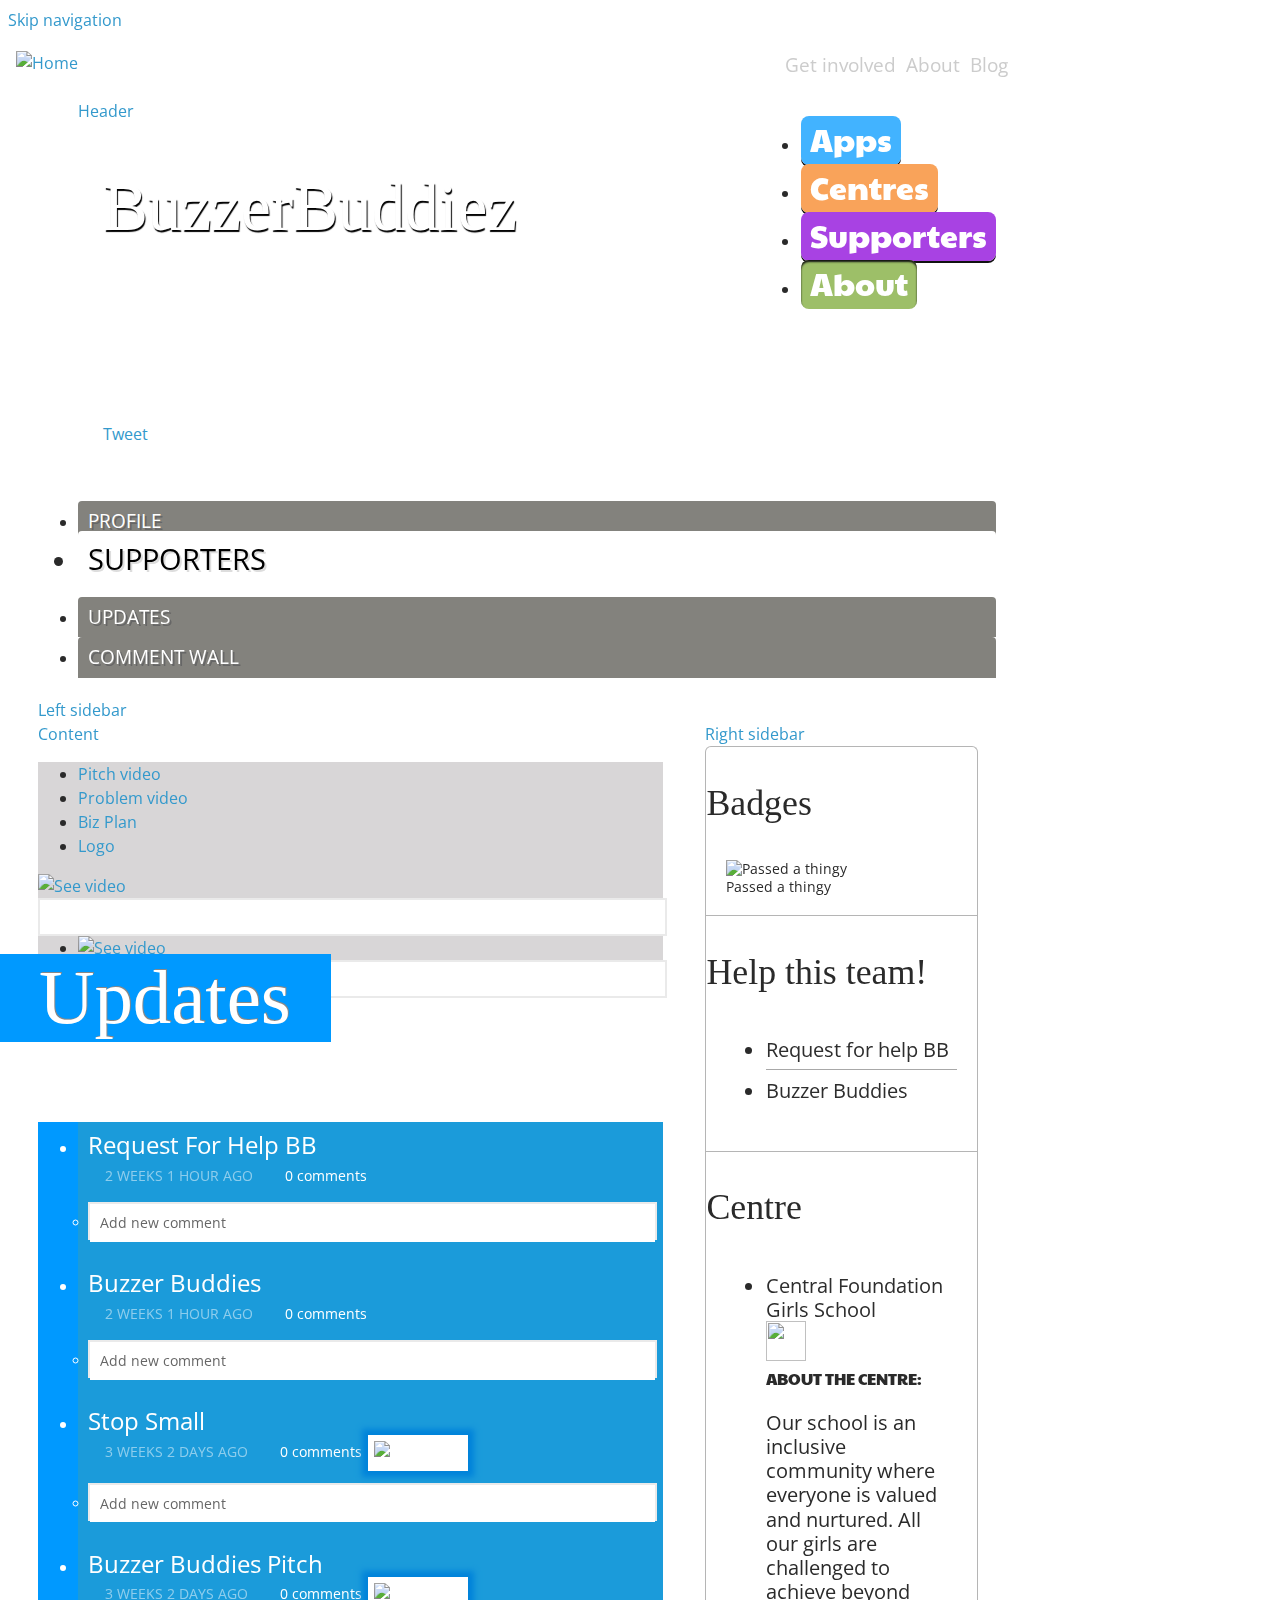
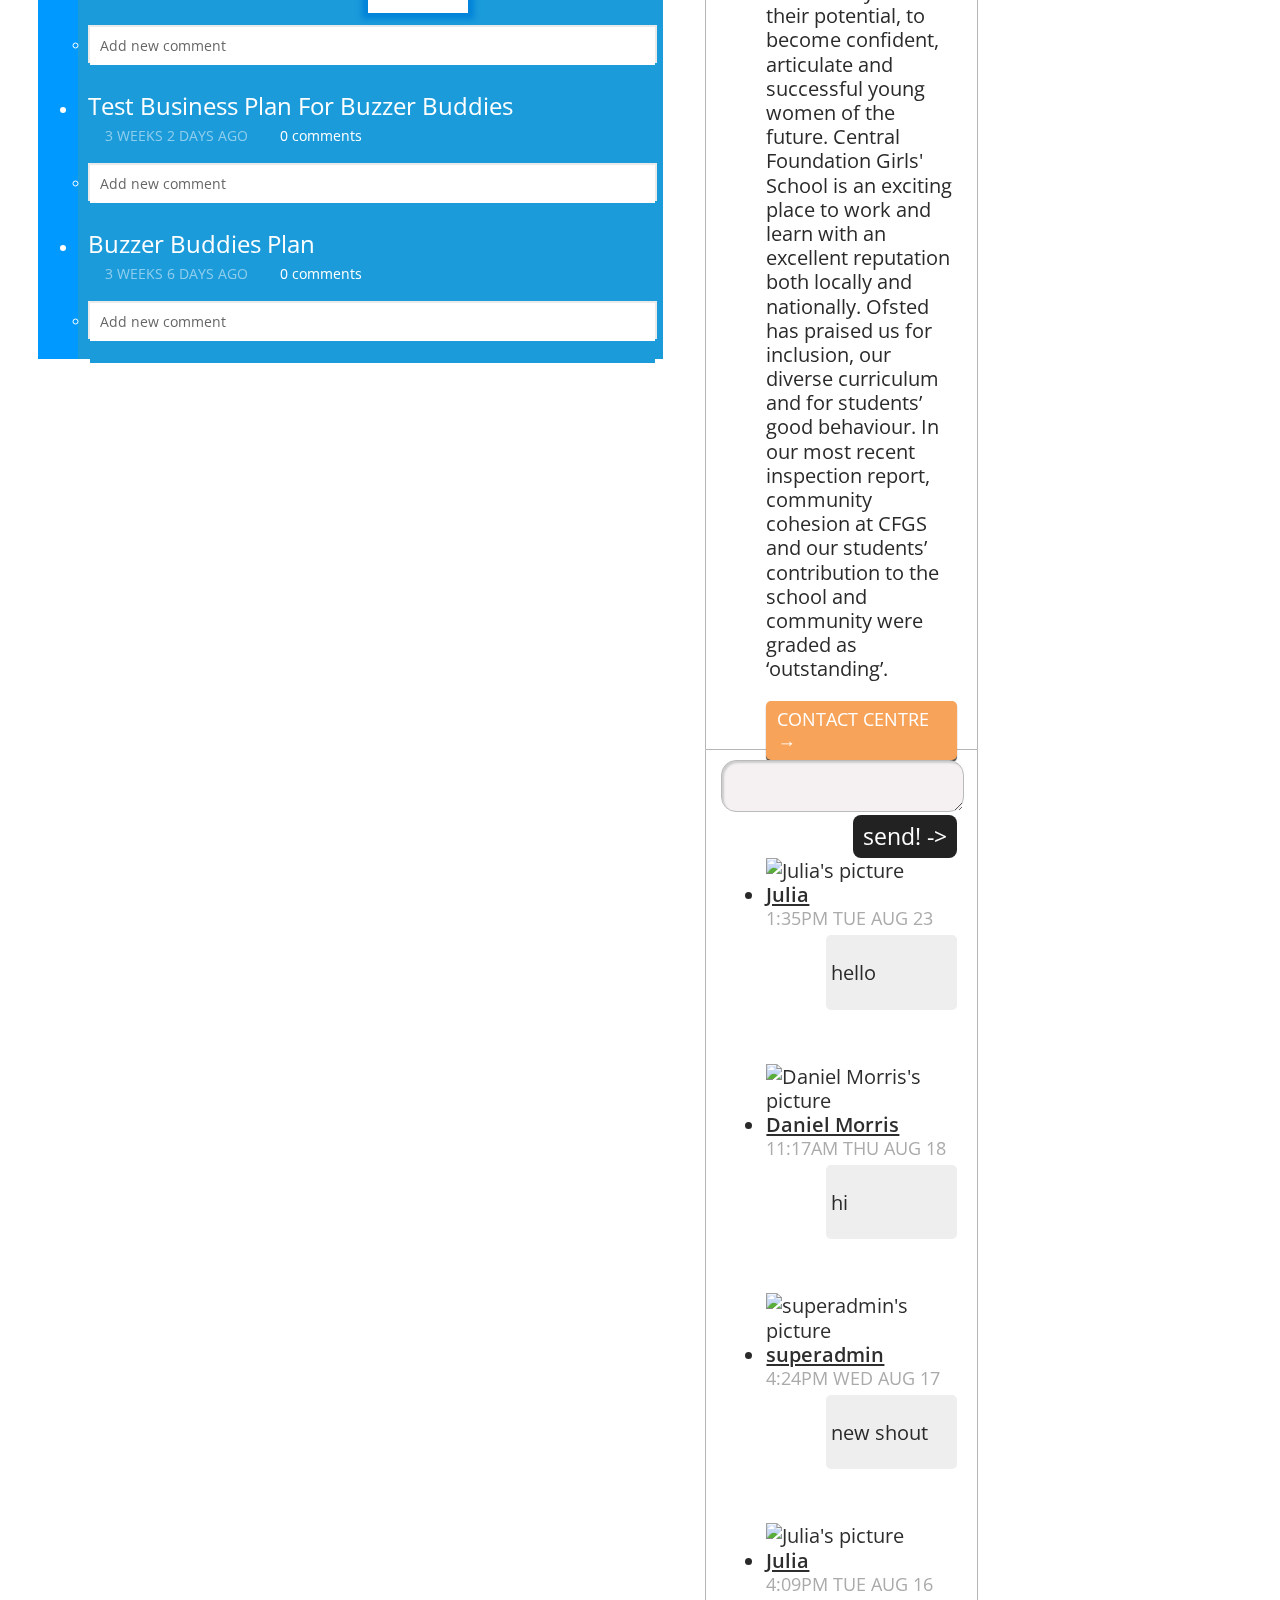
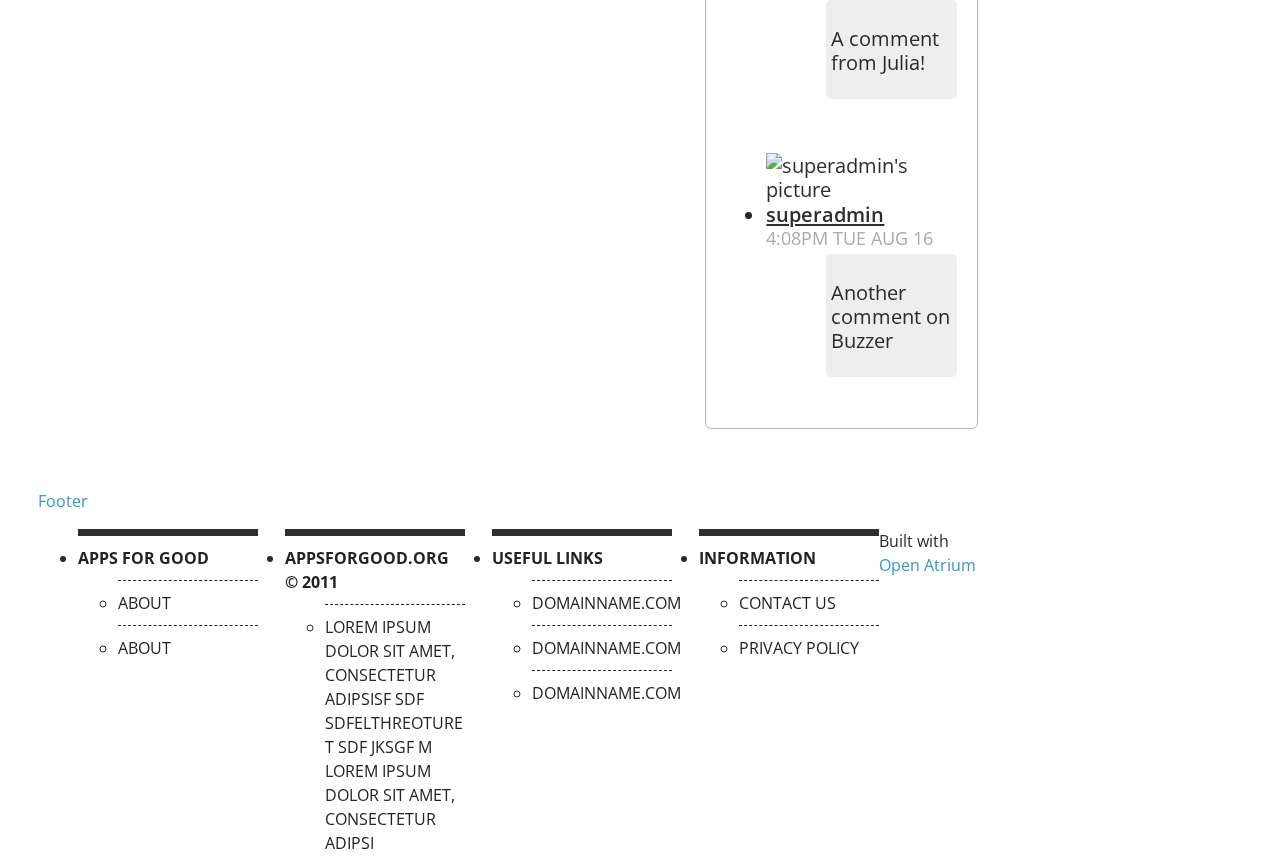
==== source-copy.html @ 229093fa "Put placeholder in social widgets for the current page's URL" ====
<!DOCTYPE html PUBLIC "-//W3C//DTD XHTML 1.0 Strict//EN" "http://www.w3.org/TR/xhtml1/DTD/xhtml1-strict.dtd"> 
<html xmlns="http://www.w3.org/1999/xhtml" xml:lang="en" lang="en" dir="ltr"> 
  <head> 
<meta http-equiv="Content-Type" content="text/html; charset=utf-8" /> 
    <meta http-equiv="Content-Type" content="text/html; charset=utf-8" /> 
<meta property="fb:app_id" content=""/> 
 
<link rel="shortcut icon" href="http://apps4good.neontribe.org/misc/favicon.ico" type="image/x-icon" /> 
    <link type="text/css" rel="stylesheet" media="all" href="http://apps4good.neontribe.org/profiles/openatrium/modules/contrib/codefilter/codefilter.css?5" /> 
<link type="text/css" rel="stylesheet" media="all" href="http://apps4good.neontribe.org/profiles/openatrium/modules/contrib/itweak_upload/itweak_upload.css?5" /> 
<link type="text/css" rel="stylesheet" media="all" href="http://apps4good.neontribe.org/profiles/openatrium/modules/contrib/cck/theme/content-module.css?5" /> 
<link type="text/css" rel="stylesheet" media="all" href="http://apps4good.neontribe.org/profiles/openatrium/modules/contrib/ctools/css/ctools.css?5" /> 
<link type="text/css" rel="stylesheet" media="all" href="http://apps4good.neontribe.org/profiles/openatrium/modules/contrib/date/date.css?5" /> 
<link type="text/css" rel="stylesheet" media="all" href="http://apps4good.neontribe.org/profiles/openatrium/modules/contrib/date/date_popup/themes/datepicker.css?5" /> 
<link type="text/css" rel="stylesheet" media="all" href="http://apps4good.neontribe.org/profiles/openatrium/modules/contrib/date/date_popup/themes/jquery.timeentry.css?5" /> 
<link type="text/css" rel="stylesheet" media="all" href="http://apps4good.neontribe.org/profiles/openatrium/modules/contrib/og/theme/og.css?5" /> 
<link type="text/css" rel="stylesheet" media="all" href="http://apps4good.neontribe.org/sites/all/modules/filefield/filefield.css?5" /> 
<link type="text/css" rel="stylesheet" media="all" href="http://apps4good.neontribe.org/profiles/openatrium/modules/contrib/views/css/views.css?5" /> 
<link type="text/css" rel="stylesheet" media="all" href="http://apps4good.neontribe.org/profiles/openatrium/modules/contrib/boxes/boxes.css?5" /> 
<link type="text/css" rel="stylesheet" media="all" href="http://apps4good.neontribe.org/profiles/openatrium/modules/contrib/context/plugins/context_reaction_block.css?5" /> 
<link type="text/css" rel="stylesheet" media="all" href="http://apps4good.neontribe.org/sites/all/modules/taxonomy_super_select/taxonomy_super_select.css?5" /> 
<link type="text/css" rel="stylesheet" media="all" href="http://apps4good.neontribe.org/sites/all/modules/quicktabs/css/quicktabs.css?5" /> 
<link type="text/css" rel="stylesheet" media="all" href="http://apps4good.neontribe.org/sites/all/modules/quicktabs/tabstyles/navlist-afg/navlist-afg.css?5" /> 
<link type="text/css" rel="stylesheet" media="all" href="http://apps4good.neontribe.org/sites/all/modules/emfield/contrib/emvideo/emvideo.thumbnail-replacement.css?5" /> 
<link type="text/css" rel="stylesheet" media="all" href="http://apps4good.neontribe.org/profiles/openatrium/modules/contrib/spaces/spaces.css?5" /> 
<link type="text/css" rel="stylesheet" media="screen" href="http://apps4good.neontribe.org/sites/all/themes/tao/reset.css?5" /> 
<link type="text/css" rel="stylesheet" media="screen" href="http://apps4good.neontribe.org/sites/all/themes/tao/drupal.css?5" /> 
<link type="text/css" rel="stylesheet" media="screen" href="http://apps4good.neontribe.org/sites/all/themes/tao/base.css?5" /> 
<link type="text/css" rel="stylesheet" media="screen" href="http://apps4good.neontribe.org/sites/all/themes/rubik/core.css?5" /> 
<link type="text/css" rel="stylesheet" media="screen" href="http://apps4good.neontribe.org/sites/all/themes/rubik/icons.css?5" /> 
<link type="text/css" rel="stylesheet" media="screen" href="css/style.css" /> 
<link type="text/css" rel="stylesheet" media="print" href="http://apps4good.neontribe.org/sites/all/themes/tao/reset.css?5" /> 
<link type="text/css" rel="stylesheet" media="print" href="http://apps4good.neontribe.org/sites/all/themes/tao/base.css?5" /> 
<link type="text/css" rel="stylesheet" media="print" href="http://apps4good.neontribe.org/sites/all/themes/tao/print.css?5" /> 
<style type='text/css'> 
.block .block-title,
#page-title ul.links li.active a,
#page-title ul.links li a.active {
  background-color:#aa44a1;
  }
 
.pager li.pager-current,
#tabs .page-tabs li.active a,
#tabs .page-tabs li a.active {
  background-color:#aa44a1;
  }
 
input.form-submit:hover {
  border-color:#883680;
  border-bottom-color:#652860;
  background-color:#aa44a1;
  }
</style> 
    <script type="text/javascript" src="http://apps4good.neontribe.org/misc/jquery.js?5"></script> 
<script type="text/javascript" src="http://apps4good.neontribe.org/misc/drupal.js?5"></script> 
<script type="text/javascript" src="http://apps4good.neontribe.org/misc/progress.js?5"></script> 
<script type="text/javascript" src="http://apps4good.neontribe.org/profiles/openatrium/modules/contrib/og/og.js?5"></script> 
<script type="text/javascript" src="http://apps4good.neontribe.org/profiles/openatrium/modules/contrib/ctools/js/ajax-responder.js?5"></script> 
<script type="text/javascript" src="http://apps4good.neontribe.org/profiles/openatrium/modules/contrib/boxes/boxes.js?5"></script> 
<script type="text/javascript" src="http://apps4good.neontribe.org/misc/jquery.form.js?5"></script> 
<script type="text/javascript" src="http://apps4good.neontribe.org/profiles/openatrium/modules/contrib/jquery_ui/jquery.ui/ui/minified/ui.core.min.js?5"></script> 
<script type="text/javascript" src="http://apps4good.neontribe.org/profiles/openatrium/modules/contrib/jquery_ui/jquery.ui/ui/minified/ui.draggable.min.js?5"></script> 
<script type="text/javascript" src="http://apps4good.neontribe.org/profiles/openatrium/modules/contrib/jquery_ui/jquery.ui/ui/minified/ui.droppable.min.js?5"></script> 
<script type="text/javascript" src="http://apps4good.neontribe.org/profiles/openatrium/modules/contrib/jquery_ui/jquery.ui/ui/minified/ui.sortable.min.js?5"></script> 
<script type="text/javascript" src="http://apps4good.neontribe.org/profiles/openatrium/modules/contrib/context/plugins/context_reaction_block.js?5"></script> 
<script type="text/javascript" src="http://apps4good.neontribe.org/profiles/openatrium/modules/contrib/views/js/base.js?5"></script> 
<script type="text/javascript" src="http://apps4good.neontribe.org/profiles/openatrium/modules/contrib/views/js/ajax_view.js?5"></script> 
<script type="text/javascript" src="http://apps4good.neontribe.org/profiles/openatrium/modules/contrib/admin/includes/jquery.cookie.js?5"></script> 
<script type="text/javascript" src="http://apps4good.neontribe.org/profiles/openatrium/modules/atrium_features/atrium_shoutbox/atrium_shoutbox.js?5"></script> 
<script type="text/javascript" src="http://apps4good.neontribe.org/misc/ahah.js?5"></script> 
<script type="text/javascript" src="http://apps4good.neontribe.org/sites/all/modules/quicktabs/js/quicktabs.js?5"></script> 
<script type="text/javascript" src="http://apps4good.neontribe.org/sites/all/modules/emfield/contrib/emvideo/emvideo.thumbnail-replacement.js?5"></script> 
<script type="text/javascript" src="http://apps4good.neontribe.org/profiles/openatrium/modules/contrib/context/context_ui/json2.js?5"></script> 
<script type="text/javascript" src="http://apps4good.neontribe.org/profiles/openatrium/modules/contrib/context/context_ui/jquery.pageEditor.js?5"></script> 
<script type="text/javascript" src="http://apps4good.neontribe.org/profiles/openatrium/modules/contrib/spaces/spaces.js?5"></script> 
<script type="text/javascript" src="http://apps4good.neontribe.org/sites/all/themes/tao/js/tao.js?5"></script> 
<script type="text/javascript" src="http://apps4good.neontribe.org/sites/all/themes/rubik/js/rubik.js?5"></script> 
<script type="text/javascript" src="http://apps4good.neontribe.org/sites/all/themes/rubik/afg/afg.js?5"></script> 
<script type="text/javascript"> 
<!--//--><![CDATA[//><!--
jQuery.extend(Drupal.settings, { "basePath": "/", "getQ": "dashboard", "views": { "ajax_path": [ "/buzzerbuddiez/views/ajax", "/buzzerbuddiez/views/ajax", "/buzzerbuddiez/views/ajax", "/buzzerbuddiez/views/ajax", "/buzzerbuddiez/views/ajax", "/buzzerbuddiez/views/ajax" ], "ajaxViews": [ { "view_name": "updates", "view_display_id": "block_5", "view_args": "", "view_path": "dashboard", "view_base_path": null, "view_dom_id": 2, "pager_element": 0 }, { "view_name": "groups_listing_app_team", "view_display_id": "block_3", "view_args": "45", "view_path": "dashboard", "view_base_path": "apps/my", "view_dom_id": 3, "pager_element": 0 }, { "view_name": "shoutbox_shouts", "view_display_id": "default", "view_args": "", "view_path": "dashboard", "view_base_path": "shoutbox/og", "view_dom_id": 5, "pager_element": 0 }, { "view_name": "shoutbox_shouts", "view_display_id": "default", "view_args": "", "view_path": "dashboard", "view_base_path": "shoutbox/og", "view_dom_id": 6, "pager_element": 0 }, { "view_name": "updates", "view_display_id": "block_4", "view_args": "", "view_path": "dashboard", "view_base_path": null, "view_dom_id": 11, "pager_element": 0 }, { "view_name": "groups_listing", "view_display_id": "default", "view_args": "", "view_path": "dashboard", "view_base_path": "og/my", "view_dom_id": 12, "pager_element": 0 } ] }, "atrium_shoutbox": { "timestamp": 1314803409 }, "ahah": { "edit-shoutbox-submit": { "url": "/buzzerbuddiez/shoutbox/js/shout", "event": "mousedown", "keypress": true, "wrapper": "atrium-shoutbox-wrapper-78", "selector": "#edit-shoutbox-submit", "effect": "none", "method": "replace", "progress": { "type": "throbber" }, "button": { "op": "Send! -\x3e" } }, "edit-shoutbox-submit-1": { "url": "/buzzerbuddiez/shoutbox/js/shout", "event": "mousedown", "keypress": true, "wrapper": "atrium-shoutbox-wrapper-78", "selector": "#edit-shoutbox-submit-1", "effect": "none", "method": "replace", "progress": { "type": "throbber" }, "button": { "op": "Send! -\x3e" } } }, "quicktabs": { "qt_app_media": { "tabs": [ 0, 0, 0, 0 ] } }, "emvideo": { "thumbnail_overlay": 0 }, "og": { "group_context": { "nid": "45", "title": "BuzzerBuddiez New", "type": "group_app_team" } } });
//--><!]]>
</script> 
    <title>BuzzerBuddiez | Apps for Good</title> 
  </head> 
  <body  class="front logged-in page-dashboard two-sidebars designkit og-context og-context-45 tao rubik admin-static"> 
  
    
  <a id='skipnav' href='#content'>Skip navigation</a>  
  <div id='top'> 
    <div class='limiter clear-block'> 
    
      <!--<a href="http://apps4good.neontribe.org/buzzerbuddiez/dashboard#help-text" id="help-toggler" class="toggler active">Help</a>--> 
    
      <div id='header' class='dropdown-blocks toggle-blocks clear-block'> 
      
		<div id="logo">
			<a href="http://apps4good.neontribe.org/" title="Apps for Good Homepage">
				<img src="http://apps4good.neontribe.org/sites/all/themes/rubik/afg/images/afg/logo.png" alt="Home" />
			</a>
		</div>
      
        <div id='header-sec-links'>
			<ul class="">
				<li class="first"><a href="/get-involved">Get involved</a></li>
				<li><a href="/about">About</a></li>
				<li><a href="/blog">Blog</a></li>
			</ul>
		</div>

        <div id='header-links'> 
			
            <ul class="links"><li class="menu-511 first"><a href="http://apps4good.neontribe.org/apps" title="Application directory" class=" header-menu-apps">Apps</a></li> 
<li class="menu-512"><a href="http://apps4good.neontribe.org/centres" title="Centres Directory" class=" header-menu-centres">Centres</a></li> 
<li class="menu-513"><a href="http://apps4good.neontribe.org/members" title="Member Directory" class=" header-menu-supporters">Supporters</a></li> 
<li class="menu-514 active-trail last active"><a href="http://apps4good.neontribe.org/buzzerbuddiez/" title="About Apps for Good" class=" header-menu-about active">About</a></li> 
</ul>          </div> 
          
            <a class='context-block-region' id='context-block-region-header'>Header</a> 
      
 
<div  id="block-atrium-account" class="block block-atrium" style="display: none"> 
  
  
      <div class='block-content clear-block '> 
      <div class='panes clear-block'><div class='pane-left'><h3>My account</h3><ul class="links"><li class="0 first"><a href="http://apps4good.neontribe.org/buzzerbuddiez/user/7">Profile</a></li> 
<li class="1"><a href="http://apps4good.neontribe.org/buzzerbuddiez/user/7/dashboard">My dashboard</a></li> 
<li class="2"><a href="http://apps4good.neontribe.org/buzzerbuddiez/user/7/edit">Account settings</a></li> 
<li class="3 last"><a href="http://apps4good.neontribe.org/buzzerbuddiez/logout">Log out</a></li> 
</ul></div><div class='pane-right'><h3>My groups</h3><div class="view view-groups-listing view-id-groups_listing view-display-id-default view-dom-id-12"> 
    
  
  
      <div class="view-content"> 
      <div class="item-list"> 
    <ul> 
          <li class="views-row views-row-1 views-row-odd views-row-first">  
  <div class="views-field-title"> 
                <span class="field-content"><a href="http://apps4good.neontribe.org/buzzerbuddiez/">BuzzerBuddiez</a></span> 

  </div> 
</li> 
          <li class="views-row views-row-2 views-row-even">  
  <div class="views-field-title"> 
                <span class="field-content"><a href="http://apps4good.neontribe.org/cfgs/">Central Foundation Girls School</a></span> 
  </div> 
</li> 
          <li class="views-row views-row-3 views-row-odd">  
  <div class="views-field-title"> 
                <span class="field-content"><a href="http://apps4good.neontribe.org/cool-beans/">Cool Beans</a></span> 
  </div> 
</li> 
          <li class="views-row views-row-4 views-row-even">  
  <div class="views-field-title"> 
                <span class="field-content"><a href="http://apps4good.neontribe.org/first-school/">First School</a></span> 
  </div> 
</li> 
          <li class="views-row views-row-5 views-row-odd">  
  <div class="views-field-title"> 
                <span class="field-content"><a href="http://apps4good.neontribe.org/make-orange-app/">make orange app</a></span> 
  </div> 
</li> 
          <li class="views-row views-row-6 views-row-even">  
  <div class="views-field-title"> 
                <span class="field-content"><a href="http://apps4good.neontribe.org/popstar-app/">Popstar App</a></span> 
  </div> 
</li> 
          <li class="views-row views-row-7 views-row-odd views-row-last">  
  <div class="views-field-title"> 
                <span class="field-content"><a href="http://apps4good.neontribe.org/transit/">Transit</a></span> 
  </div> 
</li> 
      </ul> 
</div>    </div> 
  
  
  
  
  
  
</div> </div></div><a id='context-block-atrium-account' class='context-block editable edit-global'></a>    </div> 
  
  </div> 
 
 
      <div id='atrium-user_links' class='block context-block-hidden'><a id='context-block-atrium-user_links' class='context-block editable edit-join_group'></a></div> 
      <div id='atrium-user_links' class='block context-block-hidden'><a id='context-block-atrium-user_links' class='context-block editable edit-global'></a></div> 
            
          <!--
          <div id='branding'><div class='limiter clear-block'>
			          </div>
          --> 
          
      </div>   
      <div id='page-title' class='limiter clear-block'> 
      
        <!--<a href="http://apps4good.neontribe.org/buzzerbuddiez/dashboard#help-text" id="help-toggler" class="toggler active">Help</a>--> 
        <h1 class='page-title '> 
          BuzzerBuddiez</h1> 

        <span class='header-description'> 
          Brooklyn squid VHS etsy terry richardson. Bicycle rights art party lo-fi seitan aesthetic fixie. Wes anderson mlkshk photo booth trust fund viral artisan, stumptown homo messenger bag art party.
		</span> 
		<div id="prof-soc-widgets">
			<div id="prof-soc-tw">
				<a href="http://twitter.com/share" class="twitter-share-button" data-count="horizontal" data-url="THISURL" data-via="AppsForGoodCDI">Tweet</a><script type="text/javascript" src="http://platform.twitter.com/widgets.js"></script>
			</div>
			<div id="prof-soc-li">
				<script src="http://platform.linkedin.com/in.js" type="text/javascript"></script>
				<script type="IN/Share" data-url="THISURL" data-counter="right"></script>
			</div>
			<div id="prof-soc-fb">
				<iframe src="http://www.facebook.com/plugins/like.php?app_id=257982384223968&amp;href=THISURL&amp;send=false&amp;layout=standard&amp;width=360&amp;show_faces=false&amp;action=like&amp;colorscheme=dark&amp;font=lucida+grande&amp;height=25" scrolling="no" frameborder="0" style="border:none; overflow:hidden; width:360px; height:25px;" allowTransparency="true"></iframe></div>
		</div>
        
      </div> 
	  
<!-- <div id='space-tools' style="display: none">
	<div class='dropdown-blocks toggle-blocks clear-block'>
		<a class='context-block-region' id='context-block-region-space_tools' name="context-block-region-space_tools">Space tools</a>
		<div id="block-atrium-create" class="block block-atrium">
			<div class='block-title'>
				<h2>
					Cre...
				</h2>
			</div>
			<div class='block-content clear-block'>
				<ul class="links">
					<li class="atrium_blog-blog first last">
						<a href="http://apps4good.neontribe.org/buzzerbuddiez/node/add/blog">Blog entry</a>
					</li>
				</ul><a id='context-block-atrium-create' class='context-block editable edit-global' name="context-block-atrium-create"></a>
			</div>
		</div>
		<div id="block-atrium-admin_links" class="block block-atrium">
			<div class='block-title'>
				<h2>
					Set...
				</h2>
			</div>
			<div class='block-content clear-block'>
				<ul class="links">
					<li class="settings first">
						<a href="http://apps4good.neontribe.org/buzzerbuddiez/node/45/edit">Application Team settings</a>
					</li>
					<li class="features">
						<a href="http://apps4good.neontribe.org/buzzerbuddiez/node/45/features">Customize features</a>
					</li>
					<li class="reorder last active">
						<a href="http://apps4good.neontribe.org/buzzerbuddiez/dashboard#block-spaces-menu_editor" class="palette-toggle active">Reorder menu</a>
					</li>
				</ul><a id='context-block-atrium-admin_links' class='context-block editable edit-global' name="context-block-atrium-admin_links"></a>
			</div>
		</div>
		<div id="block-atrium-search" class="block block-atrium">
			<div class='block-title'>
				<h2>
					Sea...
				</h2>
			</div>
			<div class='block-content clear-block'>
				<form action="/buzzerbuddiez/dashboard" accept-charset="UTF-8" method="post" id="atrium-search-form" name="atrium-search-form">
					<div>
						<div class="form-item form-item-labeled" id="edit-search-wrapper">
							<label for="edit-search">Search BuzzerBuddiez New: <span class='form-required' title='This field is required.'>*</span></label> <input type="text" maxlength="128" name="search" id="edit-search" value="" class="form-text required fluid">
						</div><input type="submit" name="op" id="edit-submit" value="Search" class="form-submit"> <input type="hidden" name="form_build_id" id="form-50a43a5910a1a73e8c9827e57dc1fe37" value="form-50a43a5910a1a73e8c9827e57dc1fe37"> <input type="hidden" name="form_token" id="edit-atrium-search-form-form-token" value="f674052396277d86aa2720e374a59380"> <input type="hidden" name="form_id" id="edit-atrium-search-form" value="atrium_search_form">
					</div>
				</form><a id='context-block-atrium-search' class='context-block editable edit-global' name="context-block-atrium-search"></a>
			</div>
		</div>
		<div class='dropdown-blocks toggle-blocks clear-block'>
			<a class='context-block-region' id='context-block-region-page_tools' name="context-block-region-page_tools">Page tools</a>
			<div id='xref-create' class='block context-block-hidden'>
				<a id='context-block-xref-create' class='context-block editable edit-global' name="context-block-xref-create"></a>
			</div>
		</div>
	</div>
</div> -->

<div id='primary-links'>
	<ul class="links">
		<li class="menu-267 active-trail first ">
			<a href="http://apps4good.neontribe.org/buzzerbuddiez/profile" title="App team profile overview">Profile</a>
		</li>
		<li class="menu-27 active 7">
			<a href="http://apps4good.neontribe.org/buzzerbuddiez/supporters" title="See who already supports the app team">Supporters</a>
		</li>
		<li class="menu-432">
			<a href="http://apps4good.neontribe.org/buzzerbuddiez/updates" title="Updates from the app team">Updates</a>
		</li>
		<li class="menu-272 last">
			<a href="http://apps4good.neontribe.org/buzzerbuddiez/comments" title="Leave a comment for the app team">Comment wall</a>
		</li>
	</ul>
</div>

 
<div id='page' class='clear-block limiter page-content'> 
  
  <div id='content'> 
  
    	
	      <div id='left' class='clear-block'>  <a class='context-block-region' id='context-block-region-left'>Left sidebar</a> 
  </div> 
        
    <div id='content-left'> 
      
 
 
      
      
      
      
      
        <a class='context-block-region' id='context-block-region-content'>Content</a> 
      
 
<div  id="block-quicktabs-app_media" class="block block-quicktabs"> 
  
  
      <div class='block-content clear-block '> 
      <div id="quicktabs-app_media" class="quicktabs_wrapper quicktabs-style-navlist-afg"><ul class="quicktabs_tabs quicktabs-style-navlist-afg"><li class="qtab-0 active first"><a href="http://apps4good.neontribe.org/buzzerbuddiez/dashboard?quicktabs_app_media=0#quicktabs-app_media" id="quicktabs-tab-app_media-0" class="qt_tab active">Pitch video</a></li><li class="qtab-1"><a href="http://apps4good.neontribe.org/buzzerbuddiez/dashboard?quicktabs_app_media=1#quicktabs-app_media" id="quicktabs-tab-app_media-1" class="qt_tab active">Problem video</a></li><li class="qtab-2"><a href="http://apps4good.neontribe.org/buzzerbuddiez/dashboard?quicktabs_app_media=2#quicktabs-app_media" id="quicktabs-tab-app_media-2" class="qt_tab active">Biz Plan</a></li><li class="qtab-3 last"><a href="http://apps4good.neontribe.org/buzzerbuddiez/dashboard?quicktabs_app_media=3#quicktabs-app_media" id="quicktabs-tab-app_media-3" class="qt_tab active">Logo</a></li></ul><div id="quicktabs_container_app_media" class="quicktabs_main quicktabs-style-navlist-afg"><div id="quicktabs_tabpage_app_media_0" class="quicktabs_tabpage"><div class="view view-Group-Media view-id-Group_Media view-display-id-block_1 view-dom-id-7"> 
    
  
  
      <div class="view-content"> 
        <div class="views-row views-row-1 views-row-odd views-row-first views-row-last"> 
      
  <div class="views-field-field-video-embed"> 
                <span class="field-content"><div class="emvideo emvideo-preview emvideo-youtube"><div id="media-youtube-1" class="media-youtube"> 
  <div id="media-youtube-default-external-1"> 
  <object type="application/x-shockwave-flash" height="358" width="435" data="http://www.youtube.com/v/wZWKt4YslQQ&amp;amp;rel=0&amp;amp;enablejsapi=1&amp;amp;playerapiid=ytplayer&amp;amp;fs=1" id="media-youtube-default-external-object-1"> 
    <param name="movie" value="http://www.youtube.com/v/wZWKt4YslQQ&amp;amp;rel=0&amp;amp;enablejsapi=1&amp;amp;playerapiid=ytplayer&amp;amp;fs=1" /> 
    <param name="allowScriptAccess" value="sameDomain"/> 
    <param name="quality" value="best"/> 
    <param name="allowFullScreen" value="true"/> 
    <param name="bgcolor" value="#FFFFFF"/> 
    <param name="scale" value="noScale"/> 
    <param name="salign" value="TL"/> 
    <param name="FlashVars" value="playerMode=embedded" /> 
    <param name="wmode" value="transparent" /> 
    <!-- Fallback content --> 
      <a href="http://www.youtube.com/watch?v=wZWKt4YslQQ"><img src="http://img.youtube.com/vi/wZWKt4YslQQ/0.jpg" alt="See video" title="See video"  width="435" height="358" /></a>  </object> 
</div> 
</div> 
</div></span> 
  </div> 
  
  <div class="views-field-comments-link"> 
                <span class="field-content"></span> 
  </div> 
  </div> 
    </div> 
  
  
  
  
  
  
</div> </div><div id="quicktabs_tabpage_app_media_1" class="quicktabs_tabpage quicktabs-hide"><div class="view view-Group-Media view-id-Group_Media view-display-id-block_2 view-dom-id-8"> 
    
  
  
      <div class="view-content"> 
      <div class="item-list"> 
    <ul> 
          <li class="views-row views-row-1 views-row-odd views-row-first views-row-last">  
  <div class="views-field-field-video-embed"> 
                <span class="field-content"><div class="emvideo emvideo-preview emvideo-youtube"><div id="media-youtube-2" class="media-youtube"> 
  <div id="media-youtube-default-external-2"> 
  <object type="application/x-shockwave-flash" height="358" width="435" data="http://www.youtube.com/v/Y1wMx4g83r0&amp;amp;rel=0&amp;amp;enablejsapi=1&amp;amp;playerapiid=ytplayer&amp;amp;fs=1" id="media-youtube-default-external-object-2"> 
    <param name="movie" value="http://www.youtube.com/v/Y1wMx4g83r0&amp;amp;rel=0&amp;amp;enablejsapi=1&amp;amp;playerapiid=ytplayer&amp;amp;fs=1" /> 
    <param name="allowScriptAccess" value="sameDomain"/> 
    <param name="quality" value="best"/> 
    <param name="allowFullScreen" value="true"/> 
    <param name="bgcolor" value="#FFFFFF"/> 
    <param name="scale" value="noScale"/> 
    <param name="salign" value="TL"/> 
    <param name="FlashVars" value="playerMode=embedded" /> 
    <param name="wmode" value="transparent" /> 
    <!-- Fallback content --> 
      <a href="http://www.youtube.com/watch?v=Y1wMx4g83r0"><img src="http://img.youtube.com/vi/Y1wMx4g83r0/0.jpg" alt="See video" title="See video"  width="435" height="358" /></a>  </object> 
</div> 
</div> 
</div></span> 
  </div> 
  
  <div class="views-field-comments-link"> 
                <span class="field-content"></span> 
  </div> 
</li> 
      </ul> 
</div>    </div> 
  
  
  
  
  
  
</div> </div><div id="quicktabs_tabpage_app_media_2" class="quicktabs_tabpage quicktabs-hide"></div><div id="quicktabs_tabpage_app_media_3" class="quicktabs_tabpage quicktabs-hide"></div></div></div><a id='context-block-quicktabs-app_media' class='context-block editable edit-spaces_dashboard-custom-1'></a>    </div> 
  
  </div> 
 
 
      
 
<div  id="block-views-updates-block_4" class="block block-views"> 
      <div class='block-title'> 
            <h2>Updates</h2>    </div> 
  
  
      <div class='block-content clear-block '> 
      <div class="view view-updates view-id-updates view-display-id-block_4 activity-updates view-dom-id-11"> 
    
  
  
      <div class="view-content"> 
      <div class="item-list"> 
    <ul> 
          <li class="views-row views-row-1 views-row-odd views-row-first">  
  <div class="views-field-title"> 
                <span class="field-content">Request for help BB</span> 
  </div> 
  
  <span class="views-field-atrium-activity-timestamp"> 
                <span class="field-content"><em>2 weeks 1 hour</em> ago</span> 
  </span> 
  
  <span class="views-field-comment-count"> 
                <span class="field-content">0 comments</span> 
  </span> 
  
  <div class="views-field-field-video-embed"> 
                <span class="field-content"></span> 
  </div> 
  
  <div class="views-field-field-group-image-fid"> 
                <span class="field-content"></span> 
  </div> 
  
  <div class="views-field-comments-link"> 
                <span class="field-content"><ul class="links inline"><li class="comment_add first last"><a href="http://apps4good.neontribe.org/buzzerbuddiez/comment/reply/81#comment-form" title="Add a new comment to this page.">Add new comment</a></li> 
</ul></span> 
  </div> 
  
  <div class="views-field-fb-social-like"> 
                <span class="field-content"><fb:like  href="http://apps4good.neontribe.org/buzzerbuddiez/node/81" layout="button_count" show_faces="false" width="350" action="like" font="verdana" colorscheme="dark"></fb:like></span> 
  </div> 
</li> 
          <li class="views-row views-row-2 views-row-even">  
  <div class="views-field-title"> 
                <span class="field-content">Buzzer Buddies</span> 
  </div> 
  
  <span class="views-field-atrium-activity-timestamp"> 
                <span class="field-content"><em>2 weeks 1 hour</em> ago</span> 
  </span> 
  
  <span class="views-field-comment-count"> 
                <span class="field-content">0 comments</span> 
  </span> 
  
  <div class="views-field-field-video-embed"> 
                <span class="field-content"></span> 
  </div> 
  
  <div class="views-field-field-group-image-fid"> 
                <span class="field-content"></span> 
  </div> 
  
  <div class="views-field-comments-link"> 
                <span class="field-content"><ul class="links inline"><li class="comment_add first last"><a href="http://apps4good.neontribe.org/buzzerbuddiez/comment/reply/82#comment-form" title="Add a new comment to this page.">Add new comment</a></li> 
</ul></span> 
  </div> 
  
  <div class="views-field-fb-social-like"> 
                <span class="field-content"><fb:like  href="http://apps4good.neontribe.org/buzzerbuddiez/node/82" layout="button_count" show_faces="false" width="350" action="like" font="verdana" colorscheme="dark"></fb:like></span> 
  </div> 
</li> 
          <li class="views-row views-row-3 views-row-odd">  
  <div class="views-field-title"> 
                <span class="field-content">stop small</span> 
  </div> 
  
  <span class="views-field-atrium-activity-timestamp"> 
                <span class="field-content"><em>3 weeks 2 days</em> ago</span> 
  </span> 
  
  <span class="views-field-comment-count"> 
                <span class="field-content">0 comments</span> 
  </span> 
  
  <div class="views-field-field-video-embed"> 
                <span class="field-content"><div class="emvideo-modal emvideo-emvideo emvideo-thumbnail-replace-preview"><a href="http://apps4good.neontribe.org/buzzerbuddiez/emvideo/modal/57/435/358/field_video/youtube/Y1wMx4g83r0" title="stop small" class="emvideo-thumbnail-replacement emvideo-modal-emvideo emvideo"><img src="http://img.youtube.com/vi/Y1wMx4g83r0/0.jpg" alt="See video" title="See video"  width="435" height="358" /></a></div></span> 
  </div> 
  
  <div class="views-field-field-group-image-fid"> 
                <span class="field-content"></span> 
  </div> 
  
  <div class="views-field-comments-link"> 
                <span class="field-content"><ul class="links inline"><li class="comment_add first last"><a href="http://apps4good.neontribe.org/buzzerbuddiez/comment/reply/57#comment-form" title="Add a new comment to this page.">Add new comment</a></li> 
</ul></span> 
  </div> 
  
  <div class="views-field-fb-social-like"> 
                <span class="field-content"><fb:like  href="http://apps4good.neontribe.org/buzzerbuddiez/node/57" layout="button_count" show_faces="false" width="350" action="like" font="verdana" colorscheme="dark"></fb:like></span> 
  </div> 
</li> 
          <li class="views-row views-row-4 views-row-even">  
  <div class="views-field-title"> 
                <span class="field-content">Buzzer Buddies Pitch</span> 
  </div> 
  
  <span class="views-field-atrium-activity-timestamp"> 
                <span class="field-content"><em>3 weeks 2 days</em> ago</span> 
  </span> 
  
  <span class="views-field-comment-count"> 
                <span class="field-content">0 comments</span> 
  </span> 
  
  <div class="views-field-field-video-embed"> 
                <span class="field-content"><div class="emvideo-modal emvideo-emvideo emvideo-thumbnail-replace-preview"><a href="http://apps4good.neontribe.org/buzzerbuddiez/emvideo/modal/60/435/358/field_video/youtube/wZWKt4YslQQ" title="Buzzer Buddies Pitch" class="emvideo-thumbnail-replacement emvideo-modal-emvideo emvideo"><img src="http://img.youtube.com/vi/wZWKt4YslQQ/0.jpg" alt="See video" title="See video"  width="435" height="358" /></a></div></span> 
  </div> 
  
  <div class="views-field-field-group-image-fid"> 
                <span class="field-content"></span> 
  </div> 
  
  <div class="views-field-comments-link"> 
                <span class="field-content"><ul class="links inline"><li class="comment_add first last"><a href="http://apps4good.neontribe.org/buzzerbuddiez/comment/reply/60#comment-form" title="Add a new comment to this page.">Add new comment</a></li> 
</ul></span> 
  </div> 
  
  <div class="views-field-fb-social-like"> 
                <span class="field-content"><fb:like  href="http://apps4good.neontribe.org/buzzerbuddiez/node/60" layout="button_count" show_faces="false" width="350" action="like" font="verdana" colorscheme="dark"></fb:like></span> 
  </div> 
</li> 
          <li class="views-row views-row-5 views-row-odd">  
  <div class="views-field-title"> 
                <span class="field-content">Test business plan for buzzer buddies</span> 
  </div> 
  
  <span class="views-field-atrium-activity-timestamp"> 
                <span class="field-content"><em>3 weeks 2 days</em> ago</span> 
  </span> 
  
  <span class="views-field-comment-count"> 
                <span class="field-content">0 comments</span> 
  </span> 
  
  <div class="views-field-field-video-embed"> 
                <span class="field-content"></span> 
  </div> 
  
  <div class="views-field-field-group-image-fid"> 
                <span class="field-content"></span> 
  </div> 
  
  <div class="views-field-comments-link"> 
                <span class="field-content"><ul class="links inline"><li class="comment_add first last"><a href="http://apps4good.neontribe.org/buzzerbuddiez/comment/reply/61#comment-form" title="Add a new comment to this page.">Add new comment</a></li> 
</ul></span> 
  </div> 
  
  <div class="views-field-fb-social-like"> 
                <span class="field-content"><fb:like  href="http://apps4good.neontribe.org/buzzerbuddiez/node/61" layout="button_count" show_faces="false" width="350" action="like" font="verdana" colorscheme="dark"></fb:like></span> 
  </div> 
</li> 
          <li class="views-row views-row-6 views-row-even views-row-last">  
  <div class="views-field-title"> 
                <span class="field-content">Buzzer buddies plan</span> 
  </div> 
  
  <span class="views-field-atrium-activity-timestamp"> 
                <span class="field-content"><em>3 weeks 6 days</em> ago</span> 
  </span> 
  
  <span class="views-field-comment-count"> 
                <span class="field-content">0 comments</span> 
  </span> 
  
  <div class="views-field-field-video-embed"> 
                <span class="field-content"></span> 
  </div> 
  
  <div class="views-field-field-group-image-fid"> 
                <span class="field-content"></span> 
  </div> 
  
  <div class="views-field-comments-link"> 
                <span class="field-content"><ul class="links inline"><li class="comment_add first last"><a href="http://apps4good.neontribe.org/buzzerbuddiez/comment/reply/58#comment-form" title="Add a new comment to this page.">Add new comment</a></li> 
</ul></span> 
  </div> 
  
  <div class="views-field-fb-social-like"> 
                <span class="field-content"><fb:like  href="http://apps4good.neontribe.org/buzzerbuddiez/node/58" layout="button_count" show_faces="false" width="350" action="like" font="verdana" colorscheme="dark"></fb:like></span> 
  </div> 
</li> 
      </ul> 
</div>    </div> 
  
  
  
  
  
  
</div> <a id='context-block-views-updates-block_4' class='context-block editable edit-spaces_dashboard-custom-1'></a>    </div> 
  
  </div> 
 
 
      </div> 
    
         
	  <div id='content-right'> 
          <a class='context-block-region' id='context-block-region-right'>Right sidebar</a> 
      
 
<div  id="block-views-badges-block_1" class="block block-views"> 
      <div class='block-title'> 
            <h2>Badges</h2>    </div> 
  
  
      <div class='block-content clear-block '> 
      <div class="view view-badges view-id-badges view-display-id-block_1 view-dom-id-1"> 
    
  
  
      <div class="view-content"> 
        <div class="views-row views-row-1 views-row-odd views-row-first views-row-last"> 
      
  <div class="views-field-tid"> 
                <span class="field-content"><img src="http://apps4good.neontribe.org/sites/default/files/imagecache/badge-thumb/taxonomy_pictures/i33.gif" alt="Passed a thingy" title="Passed a thingy"  width="40" height="40" /></span> 
  </div> 
  
  <div class="views-field-name"> 
                <span class="field-content">Passed a thingy</span> 
  </div> 
  </div> 
    </div> 
  
  
  
  
  
  
</div> <a id='context-block-views-badges-block_1' class='context-block editable edit-spaces_dashboard'></a>    </div> 
  
  </div> 
 
 
      
 
<div  id="block-views-updates-block_5" class="block block-views"> 
      <div class='block-title'> 
            <h2>Help this team!</h2>    </div> 
  
  
      <div class='block-content clear-block '> 
      <div class="view view-updates view-id-updates view-display-id-block_5 view-dom-id-2"> 
    
  
  
      <div class="view-content"> 
      <div class="item-list"> 
    <ul> 
          <li class="views-row views-row-1 views-row-odd views-row-first">  
  <div class="views-field-title"> 
                <span class="field-content"><a href="http://apps4good.neontribe.org/buzzerbuddiez/node/81">Request for help BB</a></span> 
  </div> 
</li> 
          <li class="views-row views-row-2 views-row-even views-row-last">  
  <div class="views-field-title"> 
                <span class="field-content"><a href="http://apps4good.neontribe.org/buzzerbuddiez/node/82">Buzzer Buddies</a></span> 
  </div> 
</li> 
      </ul> 
</div>    </div> 
  
  
  
  
  
  
</div> <a id='context-block-views-updates-block_5' class='context-block editable edit-spaces_dashboard-custom-1'></a>    </div> 
  
  </div> 
 
 
      
 
<div  id="block-views-groups_listing_app_team-block_3" class="block block-views"> 
      <div class='block-title'> 
            <h2>Centre</h2>    </div> 
  
  
      <div class='block-content clear-block '> 
      <div class="view view-groups-listing-app-team view-id-groups_listing_app_team view-display-id-block_3 view-dom-id-3"> 
    
  
  
      <div class="view-content"> 
      <div class="item-list"> 
    <ul> 
          <li class="views-row views-row-1 views-row-odd views-row-first views-row-last">  
  <div class="views-field-title"> 
                <span class="field-content"><a href="http://apps4good.neontribe.org/cfgs/">Central Foundation Girls School</a></span> 
  </div> 
  
  <div class="views-field-field-logo-fid"> 
                <span class="field-content"><img src="http://apps4good.neontribe.org/sites/default/files/imagecache/designkit-image-logo/cfgs-logo.jpg" alt="" title=""  class="imagecache imagecache-designkit-image-logo imagecache-default imagecache-designkit-image-logo_default" width="40" height="40" /></span> 
  </div> 
  
  <div class="views-field-body"> 
          <label class="views-label-body"> 
        About the Centre:
      </label> 
                <div class="field-content"><p>Our school is an inclusive community where everyone is valued and nurtured. All our girls are challenged to achieve beyond their potential, to become confident, articulate and successful young women of the future. Central Foundation Girls' School is an exciting place to work and learn with an excellent reputation both locally and nationally. Ofsted has praised us for inclusion, our diverse curriculum and for students’ good behaviour.   In our most recent inspection report, community cohesion at CFGS and our students’ contribution to the school and community were graded as ‘outstanding’.</p></div> 
  </div> 
  
  <div class="views-field-mail"> 
                <span class="field-content"><a href='mailto:daniel.morris@cdieurope.eu'>Contact Centre</a></span> 
  </div> 
</li> 
      </ul> 
</div>    </div> 
  
  
  
  
  
  
</div> <a id='context-block-views-groups_listing_app_team-block_3' class='context-block editable edit-spaces_dashboard-custom-1'></a>    </div> 
  
  </div> 
 
 
      
 
<div  id="block-block-1" class="block block-block"> 
  
  
      <div class='block-content clear-block prose'> 
      <form action="/buzzerbuddiez/dashboard"  accept-charset="UTF-8" method="post" id="atrium-shoutbox-shoutform" class="shoutform"> 
<div><div class='shoutbox-input clear-block'><div  class="form-item" id="edit-shout-wrapper"> 
    <textarea cols="60" rows="2" name="shout" id="edit-shout"  class="form-textarea"></textarea>  </div> 
<input type="submit" name="op" id="edit-shoutbox-submit" value="Send! -&gt;"  class="form-submit" /> 
</div><input type="hidden" name="nid" id="edit-nid" value="78"  /> 
<input type="hidden" name="view" id="edit-view" value="shoutbox_shouts:default"  class="atrium-shoutbox-shoutform-view" /> 
<div class='shoutbox-list' id='atrium-shoutbox-wrapper-78'><div class="view view-shoutbox-shouts view-id-shoutbox_shouts view-display-id-default view-dom-id-6"> 
    
  
  
      <div class="view-content"> 
      <div class="item-list"> 
    <ul> 
          <li class="views-row views-row-1 views-row-odd views-row-first">  
  <div class="views-field-picture"> 
                <div class="field-content"><div class="picture"> 
  <a href="http://apps4good.neontribe.org/buzzerbuddiez/user/8" title="View user profile."><img src="http://apps4good.neontribe.org/sites/default/files/imagecache/user-s/pictures/picture-8.jpg" alt="Julia&#039;s picture" title="View user profile."  class="imagecache imagecache-user-s" width="30" height="30" /></a></div></div> 
  </div> 
  
  <div class="views-field-name"> 
                <span class="field-content"><a href="http://apps4good.neontribe.org/buzzerbuddiez/user/8" class="username" title="View user profile.">Julia</a></span> 
  </div> 
  
  <div class="views-field-timestamp"> 
                <span class="field-content">1:35pm Tue Aug 23</span> 
  </div> 
  
  <div class="views-field-comment"> 
                <div class="field-content"><p>hello</p></div> 
  </div> 
</li> 
          <li class="views-row views-row-2 views-row-even">  
  <div class="views-field-picture"> 
                <div class="field-content"><div class="picture"> 
  <a href="http://apps4good.neontribe.org/buzzerbuddiez/user/7" title="View user profile."><img src="http://apps4good.neontribe.org/sites/default/files/imagecache/user-s/profiles/openatrium/themes/ginkgo/images/user.png" alt="Daniel Morris&#039;s picture" title="View user profile."  class="imagecache imagecache-user-s" width="30" height="30" /></a></div></div> 
  </div> 
  
  <div class="views-field-name"> 
                <span class="field-content"><a href="http://apps4good.neontribe.org/buzzerbuddiez/user/7" class="username" title="View user profile.">Daniel Morris</a></span> 
  </div> 
  
  <div class="views-field-timestamp"> 
                <span class="field-content">11:17am Thu Aug 18</span> 
  </div> 
  
  <div class="views-field-comment"> 
                <div class="field-content"><p>hi</p></div> 
  </div> 
</li> 
          <li class="views-row views-row-3 views-row-odd">  
  <div class="views-field-picture"> 
                <div class="field-content"><div class="picture"> 
  <a href="http://apps4good.neontribe.org/buzzerbuddiez/user/1" title="View user profile."><img src="http://apps4good.neontribe.org/sites/default/files/imagecache/user-s/profiles/openatrium/themes/ginkgo/images/user.png" alt="superadmin&#039;s picture" title="View user profile."  class="imagecache imagecache-user-s" width="30" height="30" /></a></div></div> 
  </div> 
  
  <div class="views-field-name"> 
                <span class="field-content"><a href="http://apps4good.neontribe.org/buzzerbuddiez/user/1" class="username" title="View user profile.">superadmin</a></span> 
  </div> 
  
  <div class="views-field-timestamp"> 
                <span class="field-content">4:24pm Wed Aug 17</span> 
  </div> 
  
  <div class="views-field-comment"> 
                <div class="field-content"><p>new shout</p></div> 
  </div> 
</li> 
          <li class="views-row views-row-4 views-row-even">  
  <div class="views-field-picture"> 
                <div class="field-content"><div class="picture"> 
  <a href="http://apps4good.neontribe.org/buzzerbuddiez/user/8" title="View user profile."><img src="http://apps4good.neontribe.org/sites/default/files/imagecache/user-s/pictures/picture-8.jpg" alt="Julia&#039;s picture" title="View user profile."  class="imagecache imagecache-user-s" width="30" height="30" /></a></div></div> 
  </div> 
  
  <div class="views-field-name"> 
                <span class="field-content"><a href="http://apps4good.neontribe.org/buzzerbuddiez/user/8" class="username" title="View user profile.">Julia</a></span> 
  </div> 
  
  <div class="views-field-timestamp"> 
                <span class="field-content">4:09pm Tue Aug 16</span> 
  </div> 
  
  <div class="views-field-comment"> 
                <div class="field-content"><p>A comment from Julia!</p></div> 
  </div> 
</li> 
          <li class="views-row views-row-5 views-row-odd views-row-last">  
  <div class="views-field-picture"> 
                <div class="field-content"><div class="picture"> 
  <a href="http://apps4good.neontribe.org/buzzerbuddiez/user/1" title="View user profile."><img src="http://apps4good.neontribe.org/sites/default/files/imagecache/user-s/profiles/openatrium/themes/ginkgo/images/user.png" alt="superadmin&#039;s picture" title="View user profile."  class="imagecache imagecache-user-s" width="30" height="30" /></a></div></div> 
  </div> 
  
  <div class="views-field-name"> 
                <span class="field-content"><a href="http://apps4good.neontribe.org/buzzerbuddiez/user/1" class="username" title="View user profile.">superadmin</a></span> 
  </div> 
  
  <div class="views-field-timestamp"> 
                <span class="field-content">4:08pm Tue Aug 16</span> 
  </div> 
  
  <div class="views-field-comment"> 
                <div class="field-content"><p>Another comment on Buzzer</p></div> 
  </div> 
</li> 
      </ul> 
</div>    </div> 
  
  
  
  
  
  
</div> </div><input type="hidden" name="form_build_id" id="form-57a67f1326c35c51a18a0586b9d6c0ec" value="form-57a67f1326c35c51a18a0586b9d6c0ec"  /> 
<input type="hidden" name="form_token" id="edit-atrium-shoutbox-shoutform-form-token" value="0d8584011a00bc7405609f1fc0726a2f"  /> 
<input type="hidden" name="form_id" id="edit-atrium-shoutbox-shoutform" value="atrium_shoutbox_shoutform"  /> 
 
</div></form> 
<a id='context-block-block-1' class='context-block editable edit-spaces_dashboard-custom-1'></a>    </div> 
  
  </div> 
 
 
        </div> 
     
	    
    <div style="clear:both;"></div> 
     
        <div id='footer' class='limiter clear-block'> 
 
	  <a class='context-block-region' id='context-block-region-footer'>Footer</a> 
      
 
<div  id="block-menu-menu-footer-links" class="block block-menu"> 
  
  
      <div class='block-content clear-block '> 
      <ul class="menu"><li class="expanded first active-trail"><a href="http://apps4good.neontribe.org/buzzerbuddiez/" title="Apps for Good Home" class="active">Apps for Good</a><ul class="menu"><li class="leaf first"><a href="http://apps4good.neontribe.org/buzzerbuddiez/" title="About" class="active">About</a></li> 
<li class="leaf last"><a href="http://apps4good.neontribe.org/buzzerbuddiez/node/104" title="About">About</a></li> 
</ul></li> 
<li class="expanded"><a href="http://apps4good.neontribe.org/buzzerbuddiez/" title="AppsForGood.org © 2011" class="active">AppsForGood.org © 2011</a><ul class="menu"><li class="leaf first last"><a href="http://apps4good.neontribe.org/buzzerbuddiez/" title="" class="active">Lorem ipsum dolor sit amet, consectetur adipsisf sdf sdfelthreoture t sdf jksgf m Lorem ipsum dolor sit amet, consectetur adipsi</a></li> 
</ul></li> 
<li class="expanded"><a href="http://apps4good.neontribe.org/buzzerbuddiez/" title="Useful Links" class="active">Useful Links</a><ul class="menu"><li class="leaf first"><a href="http://apps4good.neontribe.org/buzzerbuddiez/" title="DomainName.com" class="active">DomainName.com</a></li> 
<li class="leaf"><a href="http://apps4good.neontribe.org/buzzerbuddiez/" title="DomainName.com" class="active">DomainName.com</a></li> 
<li class="leaf last"><a href="http://apps4good.neontribe.org/buzzerbuddiez/" title="DomainName.com" class="active">DomainName.com</a></li> 
</ul></li> 
<li class="expanded last"><a href="http://apps4good.neontribe.org/buzzerbuddiez/" title="Information" class="active">Information</a><ul class="menu"><li class="leaf first"><a href="http://apps4good.neontribe.org/buzzerbuddiez/" title="Contact Us" class="active">Contact Us</a></li> 
<li class="leaf last"><a href="http://apps4good.neontribe.org/buzzerbuddiez/" title="Privacy Policy" class="active">Privacy Policy</a></li> 
</ul></li> 
</ul>    </div> 
  
  </div> 
 
 
  
        <div class='footer-message'>Built with <a href="http://www.openatrium.com">Open Atrium</a></div>  </div> 
  
  <div id="fb-root"></div><script type="text/javascript"> 
     window.fbAsyncInit = function() {
       FB.init({
         appId: "",
         status: true, 
         cookie: true,
         xfbml: true,
         channelUrl: "http://apps4good.neontribe.org/fb_social/channel",
       });
       
       
       
         
     };
     (function() {
       var e = document.createElement('script'); 
       e.async = true;
       e.src = document.location.protocol + '//connect.facebook.net/en_US/all.js';
       document.getElementById('fb-root').appendChild(e);
     }());
  </script> 
  </body> 
</html> 
    
  </div> 
</div>
---- css/style.css ----
@import url(http://fonts.googleapis.com/css?family=Paytone+One);
@import url(http://fonts.googleapis.com/css?family=Open+Sans);







/* TEMPORARY, MUST REMOVE, DO NOT COMMIT -- */


#block-views-activity_listing-block_1,
#block-views-Counters-block_2 {
	display: none;
}

/* Emulate text field display - updates feed */

.views-field-comments-link {
	float: left;
	display: block;
	width: 100%;
	border: 2px solid #EAEAEA;
	padding: 0 !important;
	background: #FFF;
	height: 34px;
}

.views-field-comments-link ul,
.views-field-comments-link li {
	background: #FFF !important;
	padding: 0 !important;
}

.views-field-comments-link ul {
	width: 100% !important;
}

.views-field-comments-link li a {
	background: #FFF url('http://apps4good.neontribe.org/sites/all/themes/rubik/afg/images/afg/say-button.jpg') right no-repeat !important;
	color: #666 !important;
	text-indent: 10px;
	padding: 8px 0;
	display: block !important;
}


/* END TEMPORARY -------------------------- */











@font-face {
    font-family: 'LeckerliOneRegular';
    src: url('http://apps4good.neontribe.org/sites/all/themes/rubik/afg/fonts/leckerlione-webfont.eot');
    src: url('http://apps4good.neontribe.org/sites/all/themes/rubik/afg/fonts/leckerlione-webfont.eot?#iefix') format('embedded-opentype'),
         url('http://apps4good.neontribe.org/sites/all/themes/rubik/afg/fonts/leckerlione-webfont.woff') format('woff'),
         url('http://apps4good.neontribe.org/sites/all/themes/rubik/afg/fonts/leckerlione-webfont.ttf') format('truetype'),
         url('http://apps4good.neontribe.org/sites/all/themes/rubik/afg/fonts/leckerlione-webfont.svg#LeckerliOneRegular') format('svg');
    font-weight: normal;
    font-style: normal;
}

body,
input,
textarea,
select {
	font-family: "Open Sans", "Lucida", "Lucida Grande", "Trebuchet MS", Tahoma,Verdana, sans-serif;
	background: url('http://apps4good.neontribe.org/sites/all/themes/rubik/afg/images/afg/background.jpg');
	line-height: 1.5;
	color: #2A2A2A;
}

a {
	color: #39C;
	text-decoration: none;
}

table, th, td {
	border: 0 !important;
}

h1.page-title {
	color: #FFF;
	font-size: 4.2em;
	line-height: 80px;
}

h1, h2, h3, .block-title {
	font-family: 'LeckerliOneRegular', cursive;
	font-weight: 100;
}

textarea {
	background: #F5F1F2 !important;
	border: 1px solid #BABABA !important;
	padding: 5px !important;
	margin: 0 0 0 -5px;
	width: 100%;
	-moz-box-shadow: inset 2px 2px 2px #CCC;
	-webkit-box-shadow: inset 2px 2px 2px #CCC;
	box-shadow: inset 2px 2px 2px #CCC;
	-moz-border-radius: 15px;
	-webkit-border-radius: 25px;
	border-radius: 15px;
}

textarea:focus {
	background: #FFF !important;
}

em {
	font-weight: bold;
	font-style: normal;
}

/* Clearfixes */

#content-left .view-updates li:after {
    content: ".";
    display: block;
    height: 0;
    clear: both;
    visibility: hidden;
}

/* Generic Classes
======================================================== */

.limiter {
	width: 100%;
	max-width: 1000px;
}

/* Maps
======================================================== */

.gmap {
	width: 100% !important;
}

#content-left .gmap {
	height: 450px !important;
}

#map-mask {
	width:231px;
	height:200px;
	background:url(images/afg/vector-map.gif) repeat left top;
	position:absolute;
	z-index:99;
}

#gmap-auto1map-gmap0 span,
#gmap-auto1map-gmap0 .gmnoprint { display: none; }

/* Primary Navigation
======================================================== */

#primary-links {
	clear: both;
	width: 100%;
}

#primary-links .links {
	margin: 0 0 0 30px;
}

#primary-links .links li {
	padding: 6px 10px;
	margin: 5px 12px 0 0;
	background: #83827D;
	-moz-border-radius-topleft: 4px;
	-moz-border-radius-topright: 4px;
	-webkit-border-top-left-radius: 4px;
	-webkit-border-top-right-radius: 4px;
	border-top-left-radius: 4px;
	border-top-right-radius: 4px;
}

#primary-links .links li a {
	color: #FFF;
	font-size: 1.2em;
	text-transform: uppercase;
	font-family: 'Open Sans', sans-serif;
}

#primary-links .links li:hover,
#primary-links .links .active { background: #FFF; }

#primary-links .links li:hover a,
#primary-links .links .active a { color: #000; }

/* Header
======================================================== */

#header {
	position: relative;
}

#page-title {
	float: left;
	width: 60%;
	margin: 0 0 0 25px;
	padding: 0 0 40px;	
}

.page-title {
	text-shadow: 1px 2px 1px #000;
}

.header-description {
	color: #FFF;
	font-size: 1.3em;
	line-height: 1.4;
}

#header-links {
	float: right;
	margin: 70px 0 0;
	font-family: 'Paytone One', sans-serif;
}

#header-links a {
	color: #FFF;
	font-size: 2em;
	text-transform: capitalize;
	background: #CCC url('http://apps4good.neontribe.org/sites/all/themes/rubik/afg/images/afg/gradient.png') 0 12px repeat-x;
	padding: 0px 9px 4px 9px;
	margin: 0 12px 0 0;
	-moz-border-radius: 8px;
	-webkit-border-radius: 8px;
	border-radius: 8px;
	-moz-box-shadow: 0 2px #111;
	-webkit-box-shadow: 0 2px #111;
	box-shadow: 0 2px #111;
}

#header-links li:last-child a {
	margin-right: 0;
}

#header-links li.active-trail a {
	box-shadow: inset 0 2px 2px #111;
}

#header-links li:hover a {
	box-shadow: 0 0 8px 5px rgba(255, 255, 255, .4);
}

#header-links .header-menu-apps { background-color: #42B3FF; }
#header-links .header-menu-centres { background-color: #F9A35A; }
#header-links .header-menu-supporters { background-color: #A842E3; }
#header-links .header-menu-about { background-color: #9DBF68; }

/* Footer
======================================================== */

#footer {
	margin: 60px 0;
}

#footer ul.menu a {
	color: #222;
	text-transform: uppercase;
}

#footer ul.menu li {
	width: 20%;
	margin-right: 3%;
	float: left;
	border: 0;
	border-top: 7px solid #2F2F2F;
}

#footer ul.menu li.last {
	margin: 0;
}

#footer ul.menu li a {
	font-weight: bold;
	padding: 10px 0;
	display: block;
}

#footer ul.menu ul li {
	margin: 0;
	padding: 0;
	width: 100%;
}

#footer ul.menu ul li {
	border-top: 1px dashed #222;
	
}

#footer ul.menu ul li a {
	font-weight: normal;
}

#footer ul.menu ul li.last {
	background: none;
}


/* Administration/Content Tabs
======================================================== */

#tabs .page-tabs {
	margin: 0 0 10px;
	background: #F8F8F8;
	width: 100%;
	position: relative;
	z-index: 10;
}

#tabs .page-tabs li a,
#tabs .page-tabs li a:hover,
#tabs .page-tabs li.active a,
#tabs .page-tabs li a.active {
	color: #888;
	font-weight: normal;
	font-size: 13px;
	padding: 5px 15px;
	border: 0px;
	background: transparent;
}

#tabs .page-tabs li.active a,
#tabs .page-tabs li a.active {
	background: #888 !important;
	color: #FFF;
}

/* Page layout
======================================================== */

#page {
	width: 100%;
	max-width: 1000px;
	background: #FFF;
	-moz-border-radius: 15px;
	-webkit-border-radius: 25px;
	border-radius: 15px;
}

#page #content {
	padding: 30px;
}

#page #content-left {
	float: left;
	width: 70%;
}

#page #content-right {
	float: right;
	width: 29%;
}

.column-side { float: right; background: #EEE; }
.column-side .column-wrapper { padding: 10px; }

/* Drupal/Atrium Blocks
======================================================== */

.block {
	border: 0;
}

.block .block-title {
	background: none;
	font-size: 3.2em;
}

#content-left .block-title {
	color: #FFF;
	margin: 5px 0 0 -69px;
	background: url('http://apps4good.neontribe.org/sites/all/themes/rubik/afg/images/afg/title-left.png') left no-repeat;
	position: relative;
	height: 116px;
	padding: 0;
}

#content-left .block-title h2 {
	display: block;
	line-height: 88px;
	text-indent: 70px;
	height: 88px;
	background: #0099FF url('http://apps4good.neontribe.org/sites/all/themes/rubik/afg/images/afg/title-right.png') no-repeat right bottom;
	padding: 0 40px 0 0;
	position: absolute;
	bottom: 0;
	text-shadow: #888 1px -1px 0;
}

#content-left .block-content {
	margin: 15px 0 30px;
	width: 95%;
	background: #D8D6D7;
}

#content-right .block {
	min-height: 100px;
	margin: 0;
	border: 1px solid #B5B5B5;
	border-bottom: 0;
	-moz-border-radius-topleft: 6px;
	-webkit-border-top-left-radius: 6px;
	border-top-left-radius: 6px;
	-moz-border-radius-topright: 6px;
	-webkit-border-top-right-radius: 6px;
	border-top-right-radius: 6px;
}

#content-right .block + .block {
	-moz-border-radius-topleft: 0;
	-webkit-border-top-left-radius: 0;
	border-top-left-radius: 0;
	-moz-border-radius-topright: 0;
	-webkit-border-top-right-radius: 0;
	border-top-right-radius: 0;
}

#content-right .block:last-child {
	-moz-border-radius-bottomleft: 6px;
	-webkit-border-bottom-left-radius: 6px;
	border-bottom-left-radius: 6px;
	-moz-border-radius-bottomright: 6px;
	-webkit-border-bottom-right-radius: 6px;
	border-bottom-right-radius: 6px;
	border-bottom: 1px solid #B5B5B5;
}

#content-right .block-content {
	padding: 0 20px 20px 20px;
	font-size: 0.9em;
	line-height: 1.2;
	background: none;
}

#content-right .block-title {
	background: none;
}

#content-right .block-title h2 {
	font-size: 0.7em;
}

#content-right label {
	text-transform: uppercase;
	font-weight: 100;
	font-size: 0.8em;
	font-family: 'Paytone One', sans-serif;
}

#content-left .block-shadow {
	display: block;
	height: 28px;
	width: 98%;
	margin: -30px auto 0;
	padding: 0;
	float: left;
	background: url('http://apps4good.neontribe.org/sites/all/themes/rubik/afg/images/afg/left-content-shadow.png') center bottom no-repeat;
}

#content-right ul li {
	border-bottom: 1px solid #A8A8A8;
	font-size: 1.4em;
	padding: 8px 0;
}

#content-right ul li:last-child {
	border-bottom: 0;
	margin-bottom: 20px;
}

#content-right ul li a {
	display: block;
}

#content-right .block-content ul li a:link { color: #2D2D2D; }
#content-right .block-content ul li:hover a { color: #777; }

#content-right .views-field-body {
	margin-bottom: 15px;
}

#content-right .views-field-mail a {
	float: right;
	padding: 8px 11px;
	color: #FFF !important;
	text-transform: uppercase;
	font-size: 0.9em;
	text-shadow: -1px 1px 1px 2px #555;
	-moz-box-shadow: 0 2px 1px 2px #444;
	-webkit-box-shadow: 0 2px 1px 2px #444;
	box-shadow: 0 2px 1px #444;
	background: #F7A35A url('http://apps4good.neontribe.org/sites/all/themes/rubik/afg/images/afg/gradient.png');
	-moz-border-radius: 5px;
	-webkit-border-radius: 5px;
	border-radius: 5px;
}

#content-right .views-field-mail a:after {
	content: " \2192";
}

/* Administration Menus
======================================================== */

#block-atrium-search { display: none; }

#block-atrium-create  .block-title,
#block-atrium-admin_links .block-title { display: none; }

#block-atrium-create ,
#block-atrium-admin_links {
	clear: both;
	padding: 0;
	margin: 0;
}

#block-atrium-admin_links { margin: 0 0 40px; }

#block-atrium-create,
#block-atrium-create .block-content,
#block-atrium-admin_links,
#block-atrium-admin_links .block-content { background: none !important; }

#block-atrium-create li,
#block-atrium-admin_links li {
	margin: 0 0 10px;
}

#block-atrium-create ul a:link,
#block-atrium-create ul a:visited,
#block-atrium-admin_links ul a:link,
#block-atrium-admin_links ul a:visited {
	color: #FFF;
	padding: 5px;
	margin: 0 5px 0 0;
	background: #0099FF;
}

#block-atrium-create li:hover a,
#block-atrium-admin_links li:hover a {
	background: #1288C2;
}

/* Centre Links Block
======================================================== */
	
#block-menu-menu-centre-directory-links {
	margin: 0 0 40px;
}

#block-menu-menu-centre-directory-links .block-content {
	margin: 15px 0 0;
	padding: 0;
	background: none;
}

#block-menu-menu-centre-directory-links .block-shadow {
	display: none;
}

#block-menu-menu-centre-directory-links ul li {
	float: left;
	min-height: 106px;
	width: 171px;
	background: #5B5B5B;
	border: 0 !important;
	margin: 0 25px 5px 0;
}

#block-menu-menu-centre-directory-links ul li:last-child {
	margin-right: 0;
}

#block-menu-menu-centre-directory-links ul li a:link,
#block-menu-menu-centre-directory-links ul li a:visited	{
	color: #FFF;
	font-size: 1.4em;
	line-height: 1.2;
}

/* Updates Block
======================================================== */

#content-left .activity-updates {
	padding: 0;
	color: #FFF;
	background: #0099FF;
}

#content-left .activity-updates img,
#content-left .activity-updates object {
	border: 6px solid #FFF;
	-moz-box-shadow: 0 0 6px 6px #0083DA;
	-webkit-box-shadow: 0 0 6px 6px #0083DA;
	box-shadow: 0 0 6px 6px #0083DA;
	margin: 0 20px 0 0;
	overflow: hidden;
}

#content-left .view-updates img {
	height: auto;
	max-width: 100%;
	background: #FFF;
}

#content-left .views-field-title {
	font-size: 2.3em;
	font-weight: bold;
	line-height: 1.1;
}

#content-left .activity-updates .view-empty { padding: 10px; }
#content-left .activity-updates a:link { color: #FFF; }

#content-left .activity-updates span.views-field-atrium-activity-timestamp,
#content-left .activity-updates span.views-field-comment-count {
	float: left;
}

#content-left .activity-updates .views-field-fb-social-like {
	clear: both;
}

#content-left .activity-updates span.views-field-atrium-activity-timestamp {
	text-indent: 17px;
	background: url('http://apps4good.neontribe.org/sites/all/themes/rubik/afg/images/afg/icon-timestamp.png') left no-repeat;
}

#content-left .activity-updates span.views-field-comment-count {
	text-indent: 26px;
	background: url('http://apps4good.neontribe.org/sites/all/themes/rubik/afg/images/afg/icon-commentcount.png') left no-repeat;
}

#content-left .activity-updates span.views-field-atrium-activity-timestamp,
#content-left .activity-updates span.views-field-comment-count,
#content-left .activity-updates .views-field-comments-link {
	font-size: 0.9em;
	margin: 6px 6px 10px 0;
}

#content-left .activity-updates span.views-field-atrium-activity-timestamp em {
	font-weight: normal !important;
}
	
/* Groups Listing Centre School
======================================================== */

.view-groups-listing-centre-school .views-field-mail a:hover {
	color: #FFF !important;
	background: #1B9BDA;
}

#content-left .view-groups-listing-centre-school.view-display-id-page_2 tr {
	float: left;
	background: #F68424 !important;
	border-bottom: 1px solid #FFF;
	margin: 0 !important;
}

#content-left .view-groups-listing-centre-school.view-display-id-page_2 td {
	float: left;
	min-height: 162px;
	width: 304px;
	padding: 0;
	position: relative;
	border-right: 1px solid #FFF !important;
}

#content-left .view-groups-listing-centre-school.view-display-id-page_2 td:hover {
	background: #F99744 !important;
}

#content-left .view-groups-listing-centre-school.view-display-id-page_2 td:nth-child(odd) {
	clear: both;
}

#content-left .view-groups-listing-centre-school .views-field-title {
	font-size: 1em;
}

#content-left .view-groups-listing-centre-school img {
	float: left;
	height: auto;
	width: 44px;
	border: 5px solid #FFF;
	margin: 0 10px 10px 0;	
}

#content-left .view-groups-listing-centre-school li {
	padding: 20px;
}

#content-left .view-groups-listing-centre-school.view-display-id-page_2 img {
	margin: 20px;
	-moz-box-shadow: 0 0 4px 4px #D37626;
	-webkit-box-shadow: 0 0 4px 4px #D37626;
	box-shadow: 0 0 4px 4px #D37626;
}

#content-left .view-groups-listing-centre-school,
#content-left .view-groups-listing-centre-school a:link,
#content-left .view-groups-listing-centre-school a:visited {
	color: #FFF;	
}

#content-left .view-groups-listing-centre-school.view-display-id-page_2 label {
	font-weight: normal;
	font-size: 0.9em;
}

#content-left  .view-groups-listing-centre-school.view-display-id-page_2 .views-field-field-logo-fid {
	display: inline;
}

#content-left .view-groups-listing-centre-school.view-display-id-page_2 .views-field-title,
#content-left .view-groups-listing-centre-school.view-display-id-page_2 .views-field-city {
	float: right;
	width: 190px;
	margin: 20px 20px 0 0;
}

#content-left .view-groups-listing-centre-school.view-display-id-page_2 .views-field-city {
	margin-top: 2px;
	margin-bottom: 60px;
}

#content-left .view-groups-listing-centre-school.view-display-id-page_2 .views-field-title a:link,
#content-left .view-groups-listing-centre-school.view-display-id-page_2 .views-field-city span {
	font-size: 1.7em;
	font-weight: bold;
	text-transform: uppercase;
	line-height: 1;
}

#content-left .view-groups-listing-centre-school.view-display-id-page_2 .views-field-title-1 {
	position: absolute;
	bottom: 20px;
	left: 20px;
	background: #4A97A9 url('http://apps4good.neontribe.org/sites/all/themes/rubik/afg/images/afg/gradient.png') 0 2px repeat-x;
	letter-spacing: 1px;
	padding: 10px 12px;
	text-shadow: 1px 1px 1px #222;
	text-transform: uppercase;
	font-size: 1.5em;
	-moz-box-shadow: 0 2px 1px #222;
	-webkit-box-shadow: 0 2px 1px #222;
	box-shadow: 0 2px 1px #222;
	-moz-border-radius: 5px;
	-webkit-border-radius: 5px;
	border-radius: 5px;
}

#content-left .view-groups-listing-centre-school.view-display-id-page_2 .views-field-title-1:hover {
	background-position: 0 15px;
}

/* Shoutbox
======================================================== */

#block-views-shoutbox_shouts-block_1 {
	border: 0px !important;
	padding: 20px 0 0;
}

.shoutbox-input .form-submit {
	color: #FFF;
	text-transform: lowercase;
	background: #222 url('http://apps4good.neontribe.org/sites/all/themes/rubik/afg/images/afg/gradient.png') repeat-x;
	font-size: 1.6em;
	padding: 4px 10px;
	float: right;
	border: 0;
	-moz-border-radius: 8px;
	-webkit-border-radius: 8px;
	border-radius: 8px;
}

.view-shoutbox-shouts .shoutbox-input {
	margin: 0 0 15px;
}

.view-shoutbox-shouts .username {
	font-weight: 600;
	text-decoration: underline;
	margin: 0 0 2px;
}

.view-shoutbox-shouts .picture {
	float: left;
	margin: 0 30px 0 0;
}

.view-shoutbox-shouts .views-field-timestamp {
	color: #AAA;
	font-size: 0.9em;
	text-transform: uppercase;
	margin: 0 0 5px;
}

.view-shoutbox-shouts .views-field-comment {
	padding: 5px;
	margin: 0 0 3px 60px;
	max-width: 165px;
	background: #EEE;
	-moz-border-radius: 5px;
	-webkit-border-radius: 5px;
	border-radius: 5px;
}

.view-shoutbox-shouts li {
	margin: 0 0 35px;
	border: 0 !important;
}

.view-shoutbox-shouts li:last-child {
margin: 0 0 70px;
}

.view-shoutbox-shouts li:hover .views-field-comment {
	background: #DDD !important;
}

.view-shoutbox-shouts .form-submit {
	float: right;
}

.views-field-delete-comment {
	float: right;
	padding: 5px;
	font-size: 0.9em;
	background: #EEE;
	text-transform: uppercase;
	-moz-border-radius: 5px;
	-webkit-border-radius: 5px;
	border-radius: 5px;
}

.views-field-delete-comment:hover { background: #111; }
.views-field-delete-comment:hover a { color: #FFF !important; }

/* CDI Features, Quicktabs
======================================================== */

#quicktabs-cdi_features img {
	margin: 0 0 20px;
}

#quicktabs-cdi_features .views-field-title {
	font-size: 1.5em;
	margin: 0 0 8px;
}

#quicktabs-cdi_features .views-field-title a {
	color: #FFF;
	padding: 5px;
	background: #0099FF;
}

/* Updates, Quicktabs
 * using basic-afg quicktabs theme.
======================================================== */

#content-left .view-updates {
	color: #FFF;
}

#content-left .view-updates .pager {
	background: #1B9BDA !important;
}

#content-left .view-updates li {
	background: #1B9BDA !important;
	min-height: 60px;
	padding: 10px;
}

#content-left .view-updates li a {
	color: #FFF;
}

#content-left .view-updates .views-field-title {
	font-weight: normal;
	text-transform: capitalize !important;
	font-size: 1.5em;
}

#content-left .view-updates .views-field-feature {
	color: #FFF;
	font-size: 2.3em;
	text-transform: uppercase;
}

#content-left .view-updates .views-field-atrium-activity-timestamp {
	float: right;
	color: #61C7F7;
	color: rgba(255, 255, 255, .5);
	text-transform: uppercase;
}

#content-left .view-updates .views-field-field-icon-fid {
	float: left;
	margin: 0 10px 0 0;
}

#content-left .view-updates .views-field-field-icon-fid img {
	background: #FFF;
	border: 6px solid #FFF !important;
	-moz-box-shadow: 0 0 3px 2px #0B7ECF;
	-webkit-box-shadow: 0 0 3px 2px #0B7ECF;
	border-shadow: 0 0 3px 2px #0B7ECF;
}

/* Badges
======================================================== */

.badges-empty {
	text-align: center;
}

.badges-empty img {
	margin: 0 0 10px; 
}

.badges-empty span {
	display: block;
	font-size: 1.2em;
}

/* Header - Drop Menu's
======================================================== */

#block-atrium-account {
	background: none !important;
}

#block-atrium-account .block-title {
	background: none !important;
	position: absolute;
	z-index: 20;
}

#block-atrium-account h3,
#block-atrium-account a {
	color: #000;
	font-size: 0.6em;
	font-family: "Open Sans", "Lucida", "Lucida Grande", "Trebuchet MS", Tahoma,Verdana, sans-serif;
}

#block-atrium-account .pane-left,
#block-atrium-account .pane-right {
	float: left;
	width: 50%;
}

#block-atrium-account .pane-left li {
	font-size: 0.6em;
	display: block;
	width: 100%;
}

#block-atrium-account .pane-right li {
	display: block;
	width: 100%;
}

#block-atrium-account .pane-left h3 {
	cursor: pointer;
}

#block-atrium-account .pane-right h3 {
	display: none;
}

#block-atrium-account .pane-left h3,
#block-atrium-account .pane-right h3 {
	font-size: 0.4em;
}

#block-atrium-account .pane-right li {
	border: 0;
	padding: 0;
	margin: 0;
	line-height: 1;
	font-size: 0.6em;
}

#block-atrium-account .pane-left ul,
#block-atrium-account .pane-right ul {
	display: none;
}









#block-atrium-user_links .block-title { display: none; }

#block-atrium-user_links {
	clear: both;
	height: 131px;
	width: 237px;
	background: url('http://apps4good.neontribe.org/sites/all/themes/rubik/afg/images/afg/notes-background.png') no-repeat;
	position: absolute;
	right: 20px;
}

#block-atrium-user_links .block-content {
	float: right;
	color: #000;
	margin: 32px 10px 0 0;
	width: 200px;
	background: none;
}

#block-atrium-user_links .block-content p {
	color: #3D3D3F;
	padding: 0 0 0 20px;
	line-height: 1.6;
	-webkit-transform: rotate(-3deg);	
	-moz-transform: rotate(-3deg);
	-ms-transform: rotate(-3deg);
	transform: rotate(-3deg);
}

#block-atrium-user_links .block-content a {
	color: #FFF;
	font-size: 1.4em;
	padding: 10px 35px;
	background: #EC7E1E;
	text-transform: uppercase;
	border-radius: 4px;
	position: absolute;
	bottom: -16px;
	left: 45px;
	-moz-border-radius: 4px;
	-webkit-border-radius: 4px;
	text-shadow: 1px 1px 2px #444;
	-moz-box-shadow: 0 2px #111;
	-webkit-box-shadow: 0 2px #111;
	box-shadow: 0 2px #111;
	background: #F58322 url('http://apps4good.neontribe.org/sites/all/themes/rubik/afg/images/afg/gradient.png');
}

#block-atrium-user_links .block-content a:after {
	content: " \2192";
}








#stats .item {
	background: none;
	border: 1px solid #222;
	font-size: 2em;
	position: relative;
	z-index: 10;
	background: #FFF;
	text-align: center;

	float: left;
	height: 286px;
	width: 30%;
	margin-left: 4%;
}

#stats .item-arrow {
	position: absolute;
	top: 0;
	right: -38px;
	float: left;
	height: 286px;
	width: 38px;
	background: url('http://apps4good.neontribe.org/sites/all/themes/rubik/afg/images/afg/stats-arrow.png') no-repeat right;
}

#stats .item:last-child .item-arrow {
	display: none;
}

#stats .item-content {
	padding: 10px;
}

#stats .item span {
	font-family: 'Paytone One', sans-serif;
	z-index: 10;
	text-shadow: 1px 1px #222;
}

#stats .item em {
	line-height: 0.8;
	font-weight: normal;
	font-size: 3em;
	display: block;	
}

#stats .item:first-child {
	margin-left: 0;
}

#stats a {
	display: block;
	right: 10px;
	font-weight: bold;
	font-size: 0.5em;
	position: absolute;
	bottom: 10px;
	color: #FFF;
	background: #CCC;
	line-height: 1;
	padding: 8px 12px;
	-moz-border-radius: 5px;
	-webkit-border-radius: 5px;
	border-radius: 5px;
	-moz-box-shadow: 0 2px 1px #777;
	-webkit-box-shadow: 0 2px 1px #777;
	box-shadow: 0 2px 1px #777;
}

#stats .item-supporters { color: #0191D7; }
#stats .item-centres { color: #CE8C00; }
#stats .item-results { color: #165327; }

#stats .item-supporters a { background: #0191D7; }
#stats .item-centres a { background: #CE8C00; }
#stats .item-results a { background: #165327; }

/* ---------- dan ------------------------------ */

#header #logo {
	height: 170px;
	float: left;
}
	#header #logo img {
		margin-left: 8px;
		width: 130px;
	}
		#header #logo:hover img {
			margin-left: 0px;
			width: 146px;
		}
	
#primary-links .links .active,
#primary-links .links li a {
/*	font-family: Arial,Helvetica,sans-serif;	
	display: block;
	width: auto;
	padding: 0px 5px 0px 10px;
	line-height: 40px;
	position: static;
	float: left;
	font-weight: normal;
	font-size: 16px;
	color: #333;
*/
	text-shadow: #666 2px 2px 0px;
}

#primary-links .links li:hover a, 
#primary-links .links .active a {
	font-family: 'Open Sans', sans-serif;
	text-shadow: #ddd 2px 2px 0px;	
}

#primary-links .links {
}

#primary-links .links li {
	margin: 0 12px 0 0;
	position: relative;
	bottom: -10px;
}

#primary-links .links li:hover {
	background-color: #fff;
}
	#primary-links .links li.active:hover {
		background-color: #fff;
	}

#primary-links .links .active {
	margin: 0 12px 0px 0;
	position: relative;
	bottom: 0;
	font-size: 1.5em;
}

#header {
	position: relative;
}

#header #logo img {
	margin-top: -10px;
}
	
#header-links {
	margin: 0;
}

#header-sec-links {
	display: block;
	text-align: right;
	font-size: 1.2em;
	margin: 10px 0;
}
	#header-sec-links ul li {
		display: inline-block;
	}
	#header-sec-links a {
		color: #ccc;
		margin-left: 5px;
	}
		#header-sec-links a:hover {
			color: white;
			text-decoration: underline;
		}

#prof-soc-widgets {
	margin: 10px 0 0 0;
}
	#prof-soc-widgets div {
		float: left; 
	}
	#prof-soc-tw {
		margin-top: 2px;
	}
	#prof-soc-li {
		margin: 2px 0 0 5px;
	}
	#prof-soc-fb {
		margin: 0 0 0 15px; 
	}
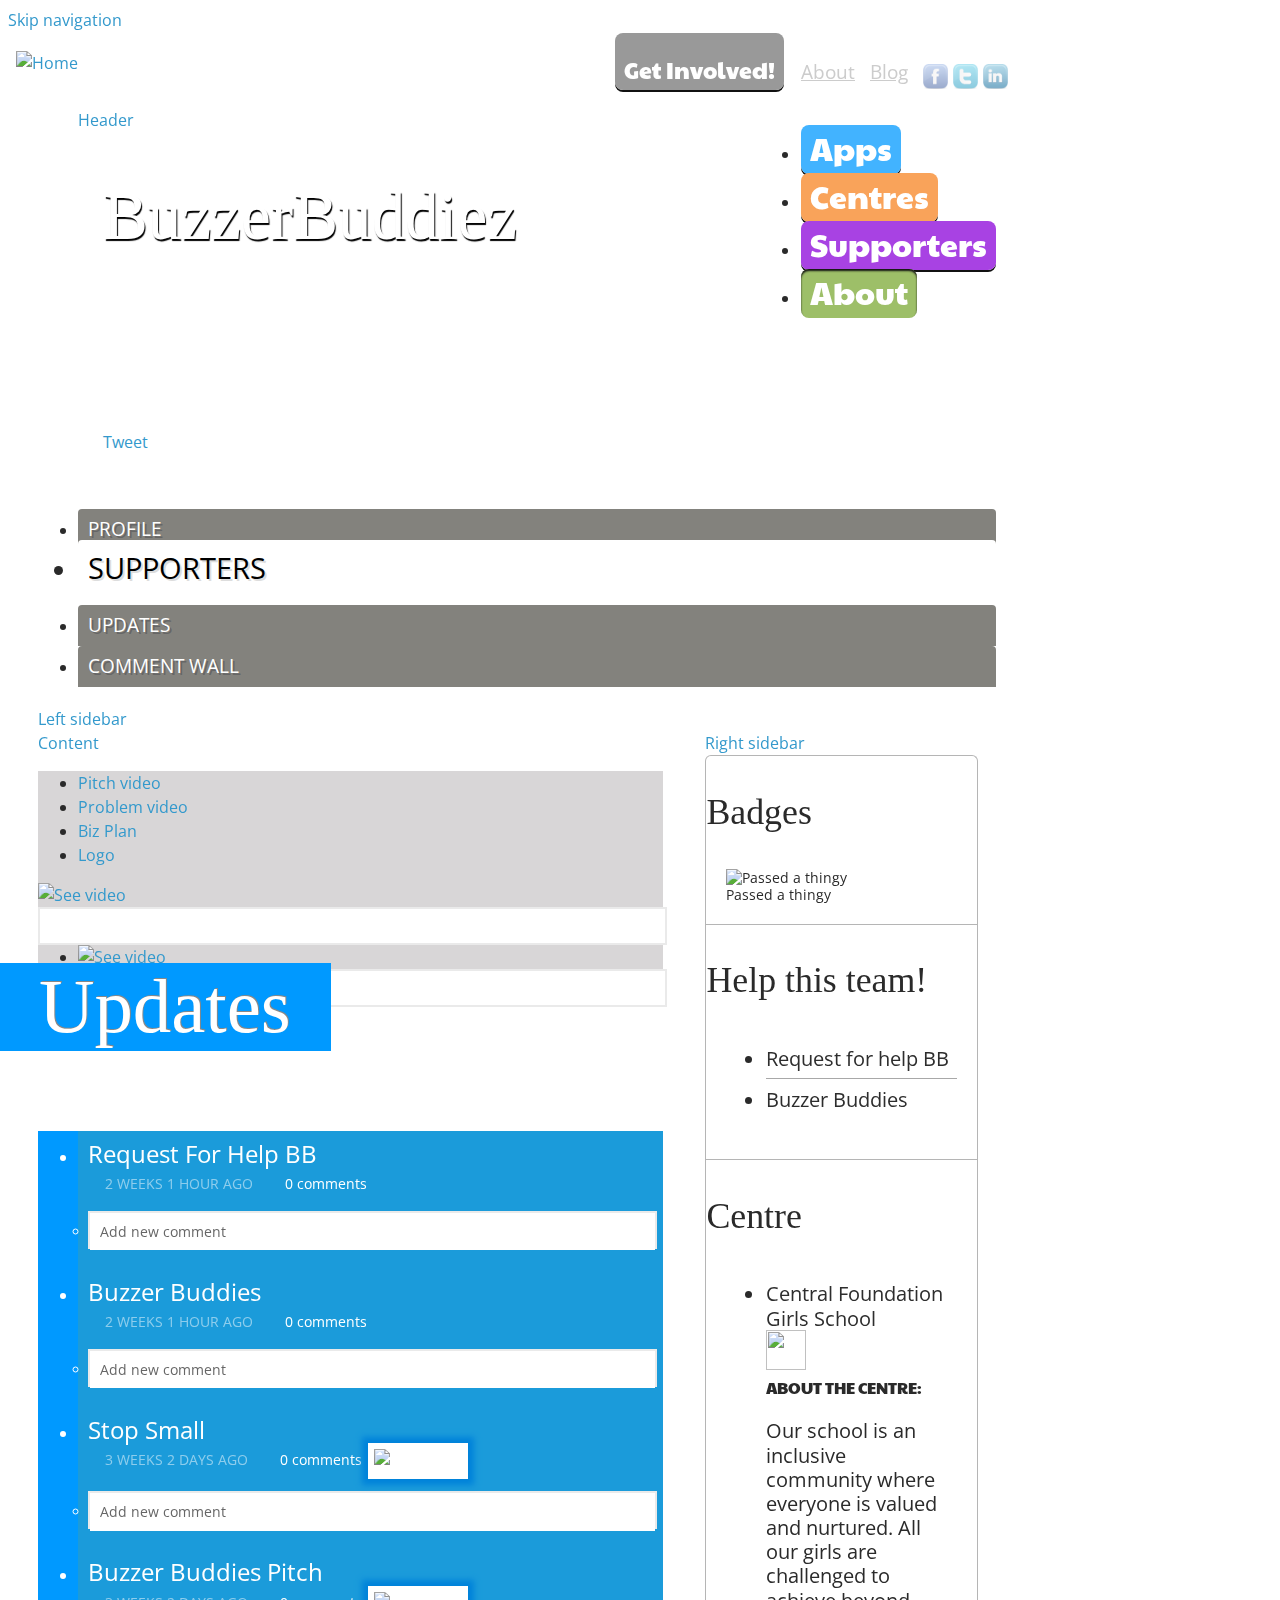
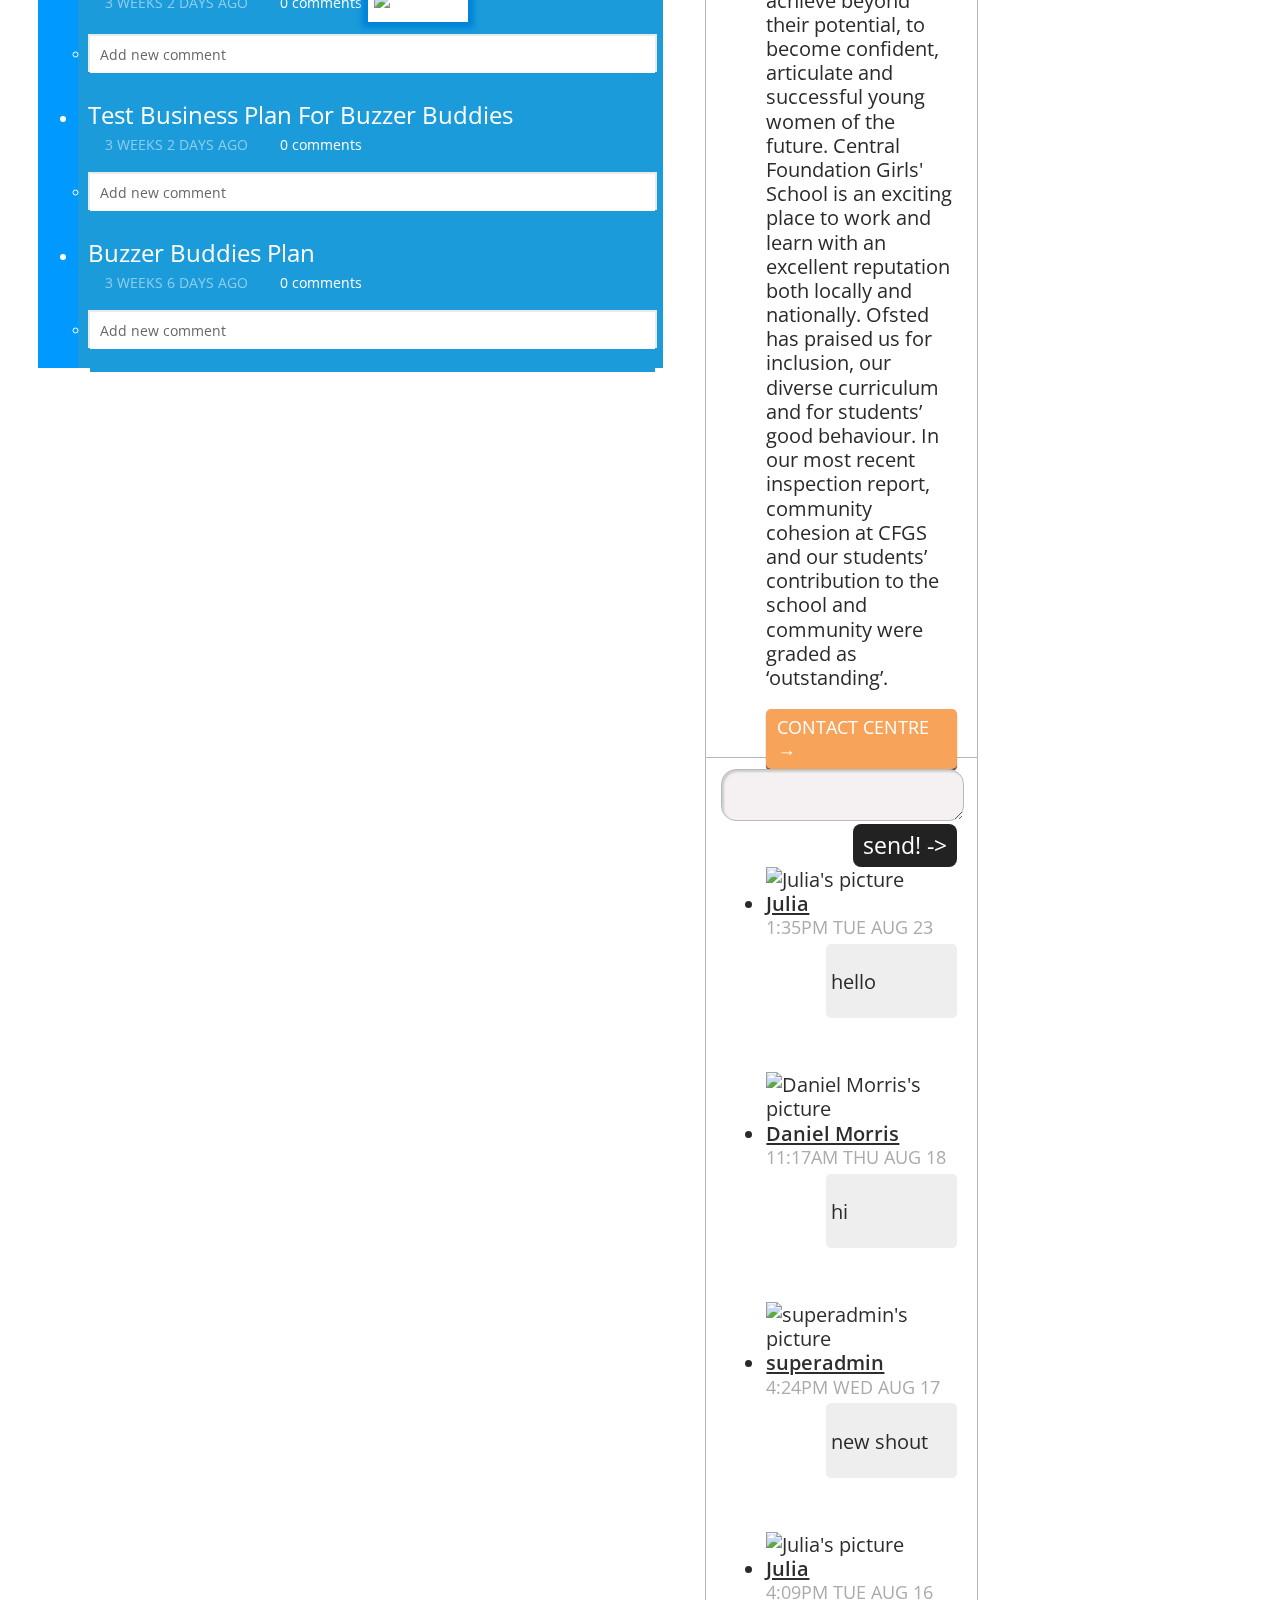
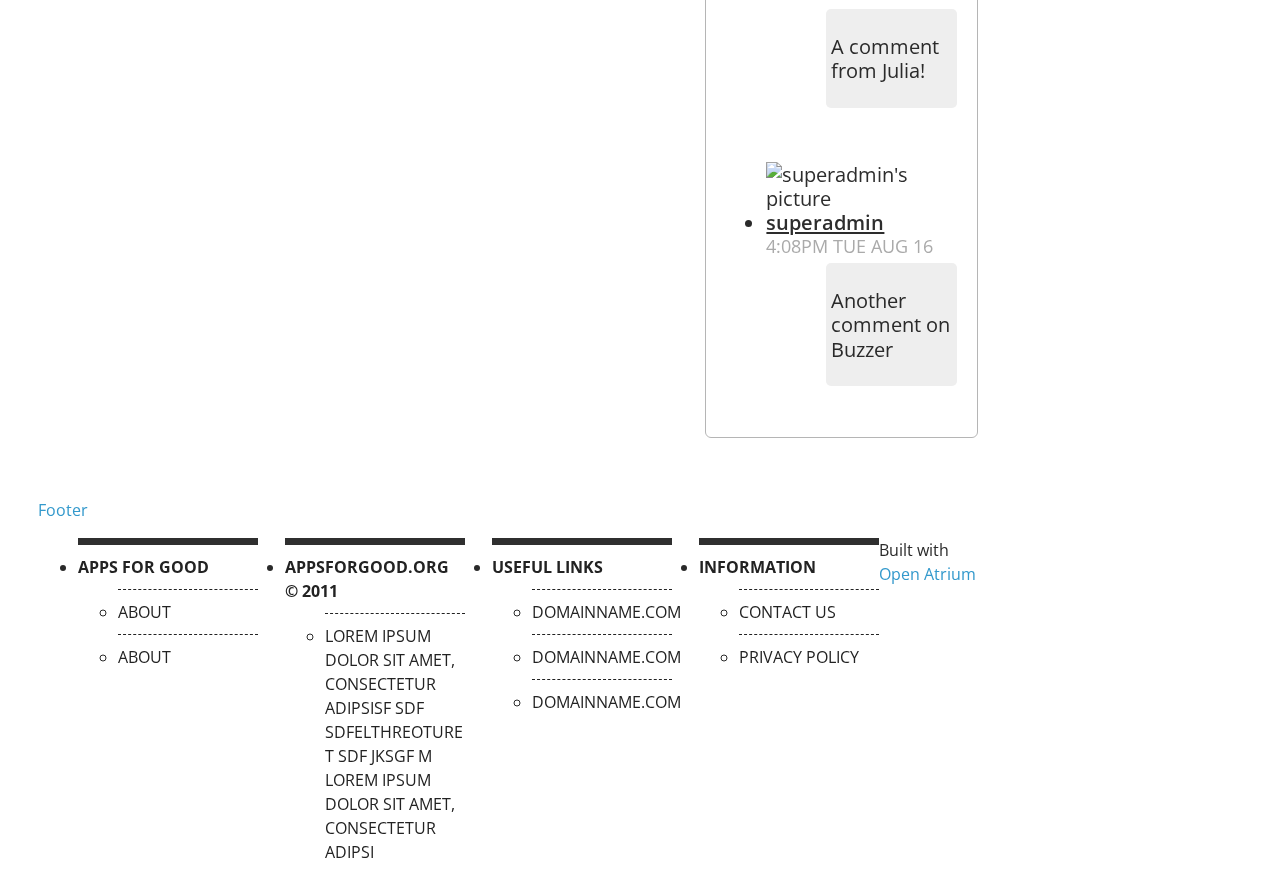
==== commit d55c4f92: "First pass at secondary header links" ====
--- a/source-copy.html
+++ b/source-copy.html
@@ -103,9 +103,12 @@
       
         <div id='header-sec-links'>
 			<ul class="">
-				<li class="first"><a href="/get-involved">Get involved</a></li>
-				<li><a href="/about">About</a></li>
-				<li><a href="/blog">Blog</a></li>
+				<li id="get-involved" class="first"><a href="/get-involved">Get involved!</a></li>
+				<li class="link"><a href="/about">About</a></li>
+				<li class="link"><a href="/blog">Blog</a></li>
+				<li class="icon"><a href="http://www.facebook.com/appsforgood" title="Like us on Facebook"><img src="images/facebook_32.png" alt="facebook icon" /></a></li>
+				<li class="icon"><a href="http://twitter.com/appsforgoodcdi"><img src="images/twitter_32.png" alt="facebook icon" title="Follow us on Twitter"/></a></li>
+				<li class="icon"><a href="http://www.linkedin.com/groups/Apps-Good-3606611" title="Join our group on LinkedIn"><img src="images/linkedin_32.png" alt="facebook icon" /></a></li>
 			</ul>
 		</div>
 
--- a/css/style.css
+++ b/css/style.css
@@ -1224,19 +1224,62 @@
 	display: block;
 	text-align: right;
 	font-size: 1.2em;
-	margin: 10px 0;
+	margin: 0 0 20px 0;
 }
 	#header-sec-links ul li {
+		margin-top: 2px;
 		display: inline-block;
 	}
-	#header-sec-links a {
-		color: #ccc;
-		margin-left: 5px;
-	}
-		#header-sec-links a:hover {
+		#header-sec-links ul li.link a {
+			margin-right: 10px;
+			color: #ccc;
+			text-decoration: underline;
+		}
+		#header-sec-links ul li img {
+			height: 25px; 
+			width: 25px; 
+			position: relative; 
+			top: .5em;
+			filter: alpha(opacity=50);
+			opacity: 0.5;
+		}	
+		#header-sec-links ul li a:hover {
 			color: white;
 			text-decoration: underline;
 		}
+			#header-sec-links a:hover img {
+				filter: alpha(opacity=100);
+				opacity: 1;
+			}	
+
+#get-involved a {
+	color: white;
+	font-size: 1.2em;
+	text-transform: capitalize;
+	background: #999 url('http://apps4good.neontribe.org/sites/all/themes/rubik/afg/images/afg/gradient.png') 0 12px repeat-x;
+	padding: 20px 9px 4px 9px;
+	margin: -20px 12px 0 0;
+	-moz-border-radius: 8px;
+	-webkit-border-radius: 8px;
+	border-radius: 8px;
+	-moz-box-shadow: 0 2px #111;
+	-webkit-box-shadow: 0 2px #111;
+	box-shadow: 0 2px #111;
+	text-decoration: none;
+	font-family: 'Paytone One', sans-serif;
+}
+	#get-involved:hover a {
+		box-shadow: 0 0 8px 5px rgba(200, 200, 200, 1);
+		text-decoration: none;
+	}
+
+#header-sec-links ul li#get-involved a:hover {
+	text-decoration: none;
+}
+
+#header-links li:hover a {
+	box-shadow: 0 0 8px 5px rgba(200, 200, 200, 1);
+}
 
 #prof-soc-widgets {
 	margin: 10px 0 0 0;
@@ -1252,4 +1295,4 @@
 	}
 	#prof-soc-fb {
 		margin: 0 0 0 15px; 
-	}+	}
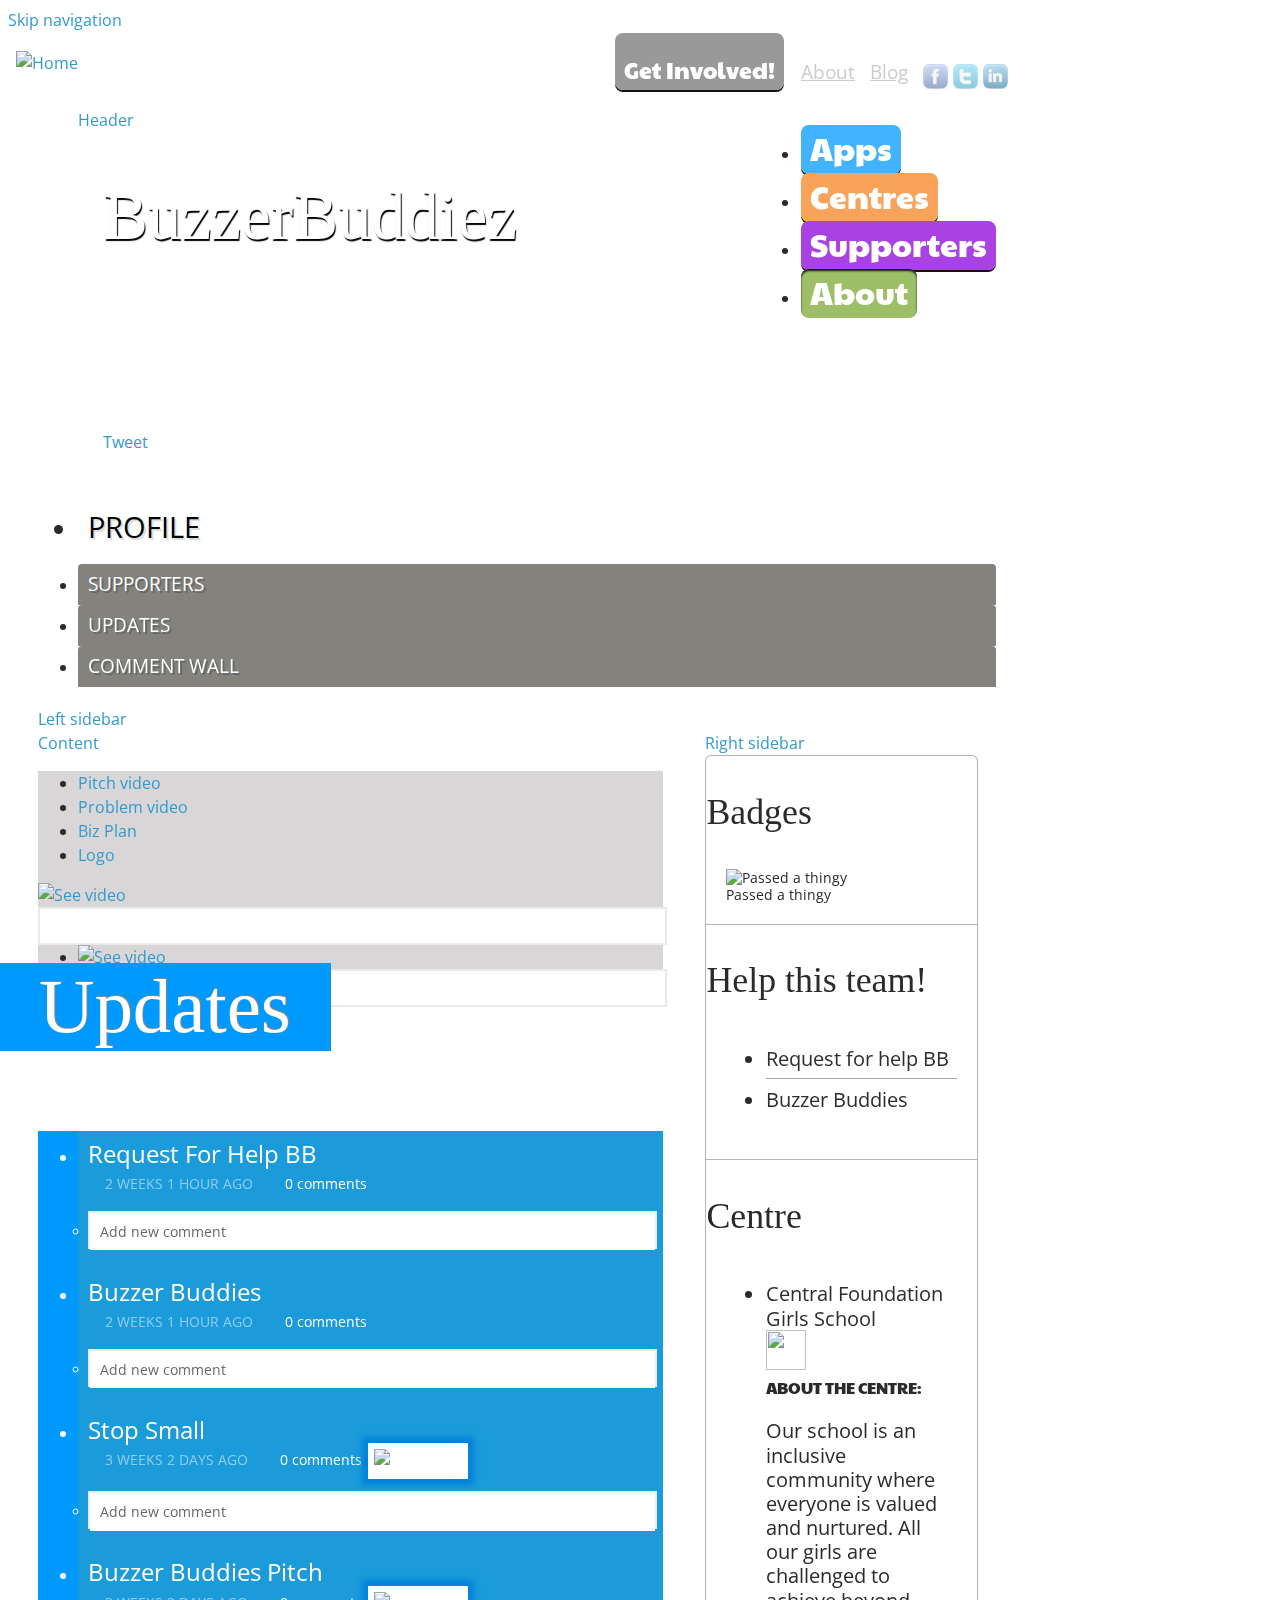
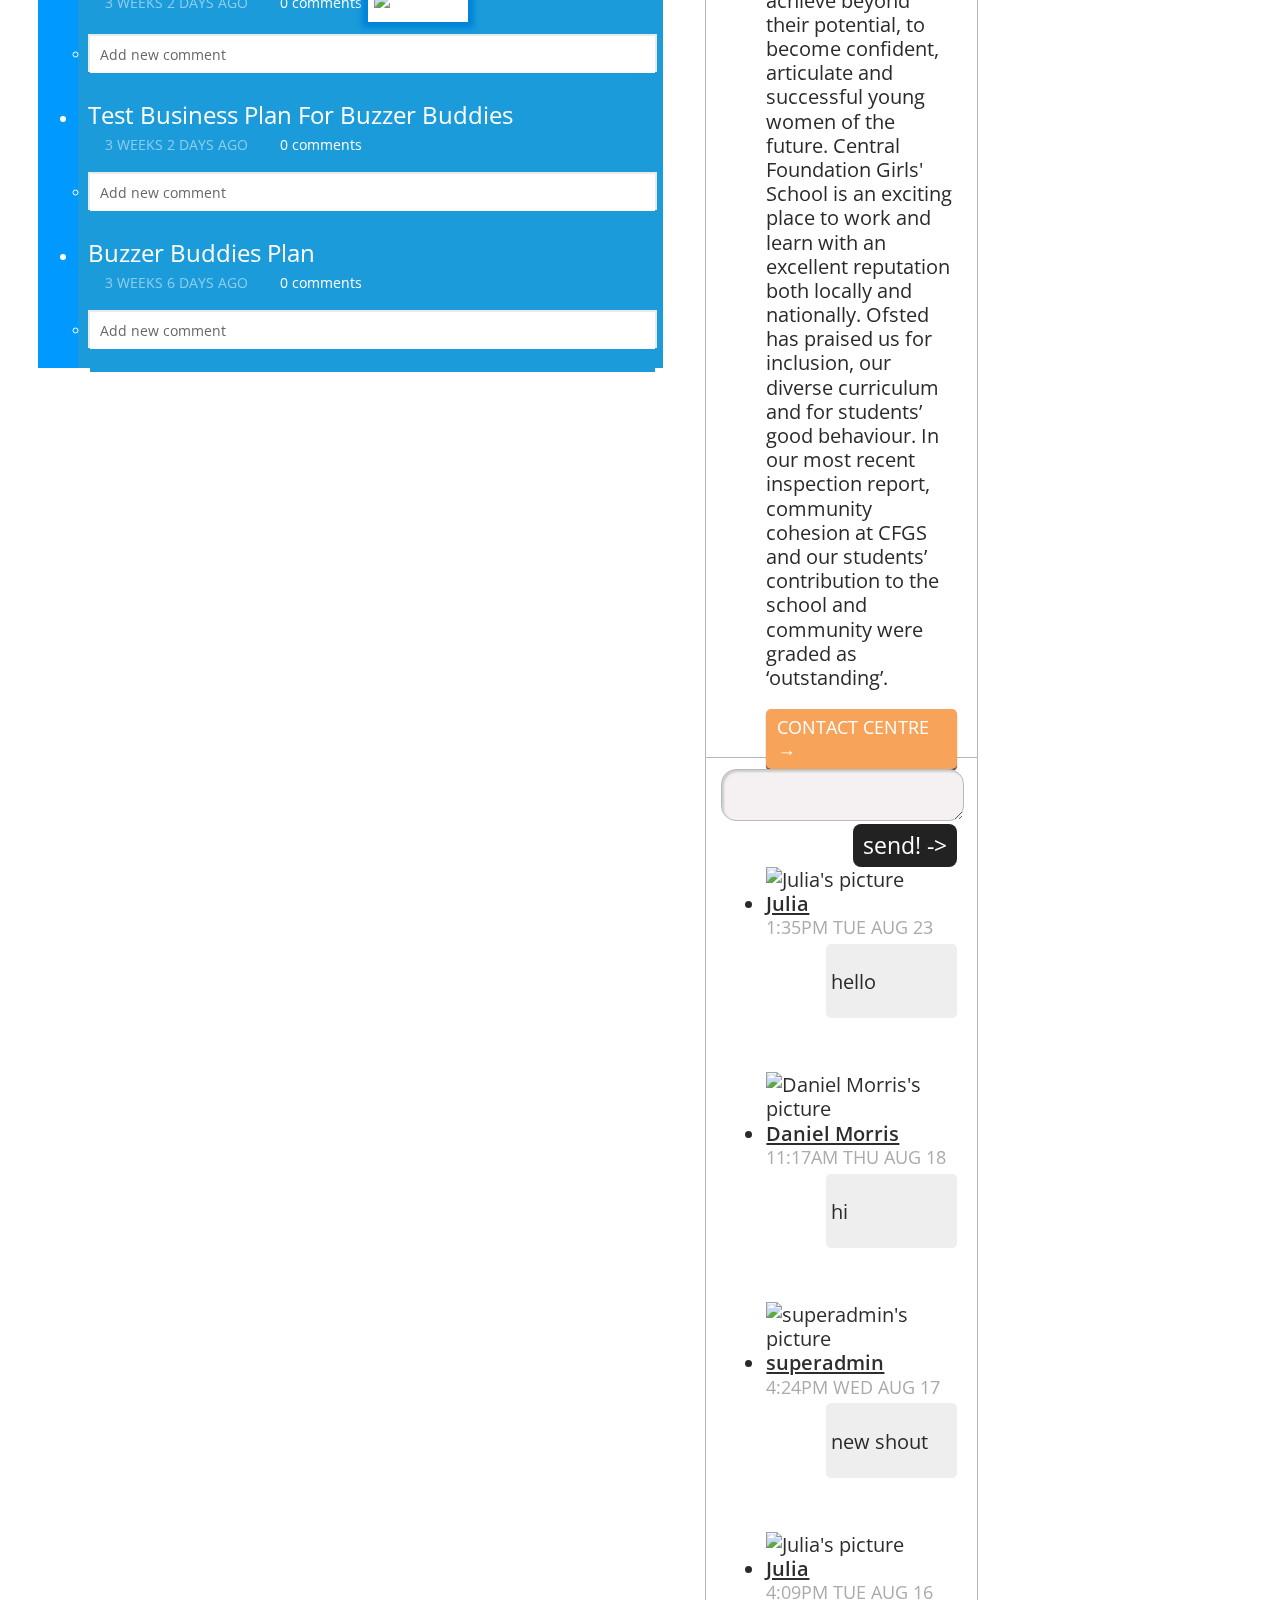
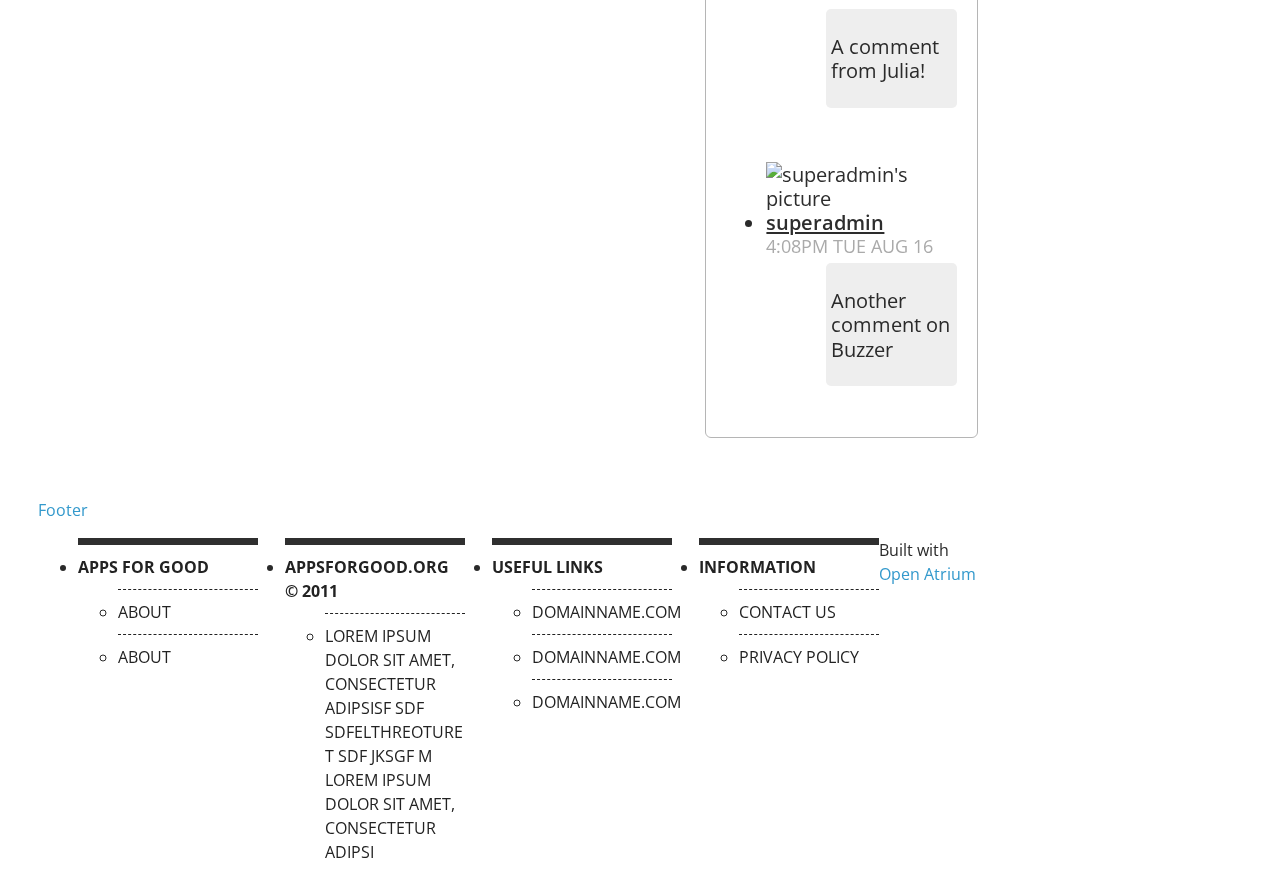
==== commit bd7713e6: "Set profile as active tab" ====
--- a/source-copy.html
+++ b/source-copy.html
@@ -283,10 +283,10 @@
 
 <div id='primary-links'>
 	<ul class="links">
-		<li class="menu-267 active-trail first ">
+		<li class="menu-267 active-trail active first ">
 			<a href="http://apps4good.neontribe.org/buzzerbuddiez/profile" title="App team profile overview">Profile</a>
 		</li>
-		<li class="menu-27 active 7">
+		<li class="menu-27  7">
 			<a href="http://apps4good.neontribe.org/buzzerbuddiez/supporters" title="See who already supports the app team">Supporters</a>
 		</li>
 		<li class="menu-432">
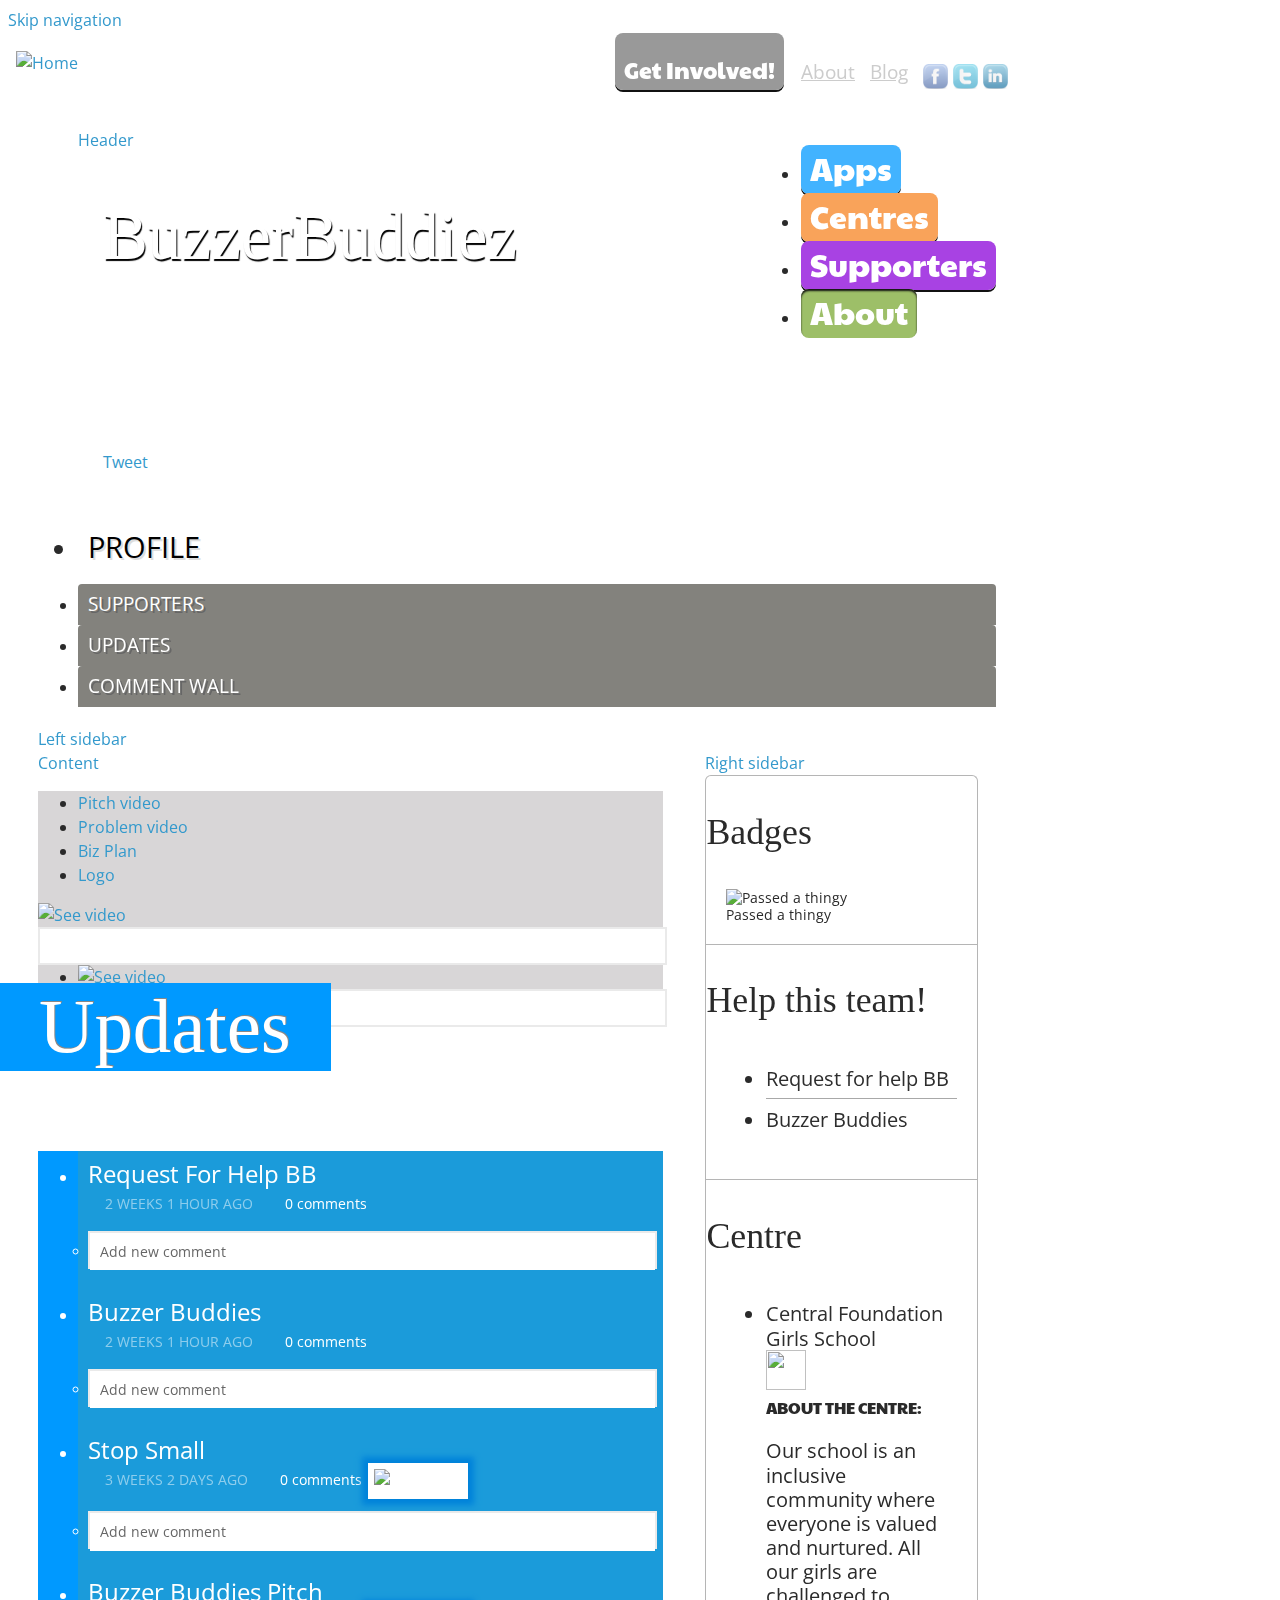
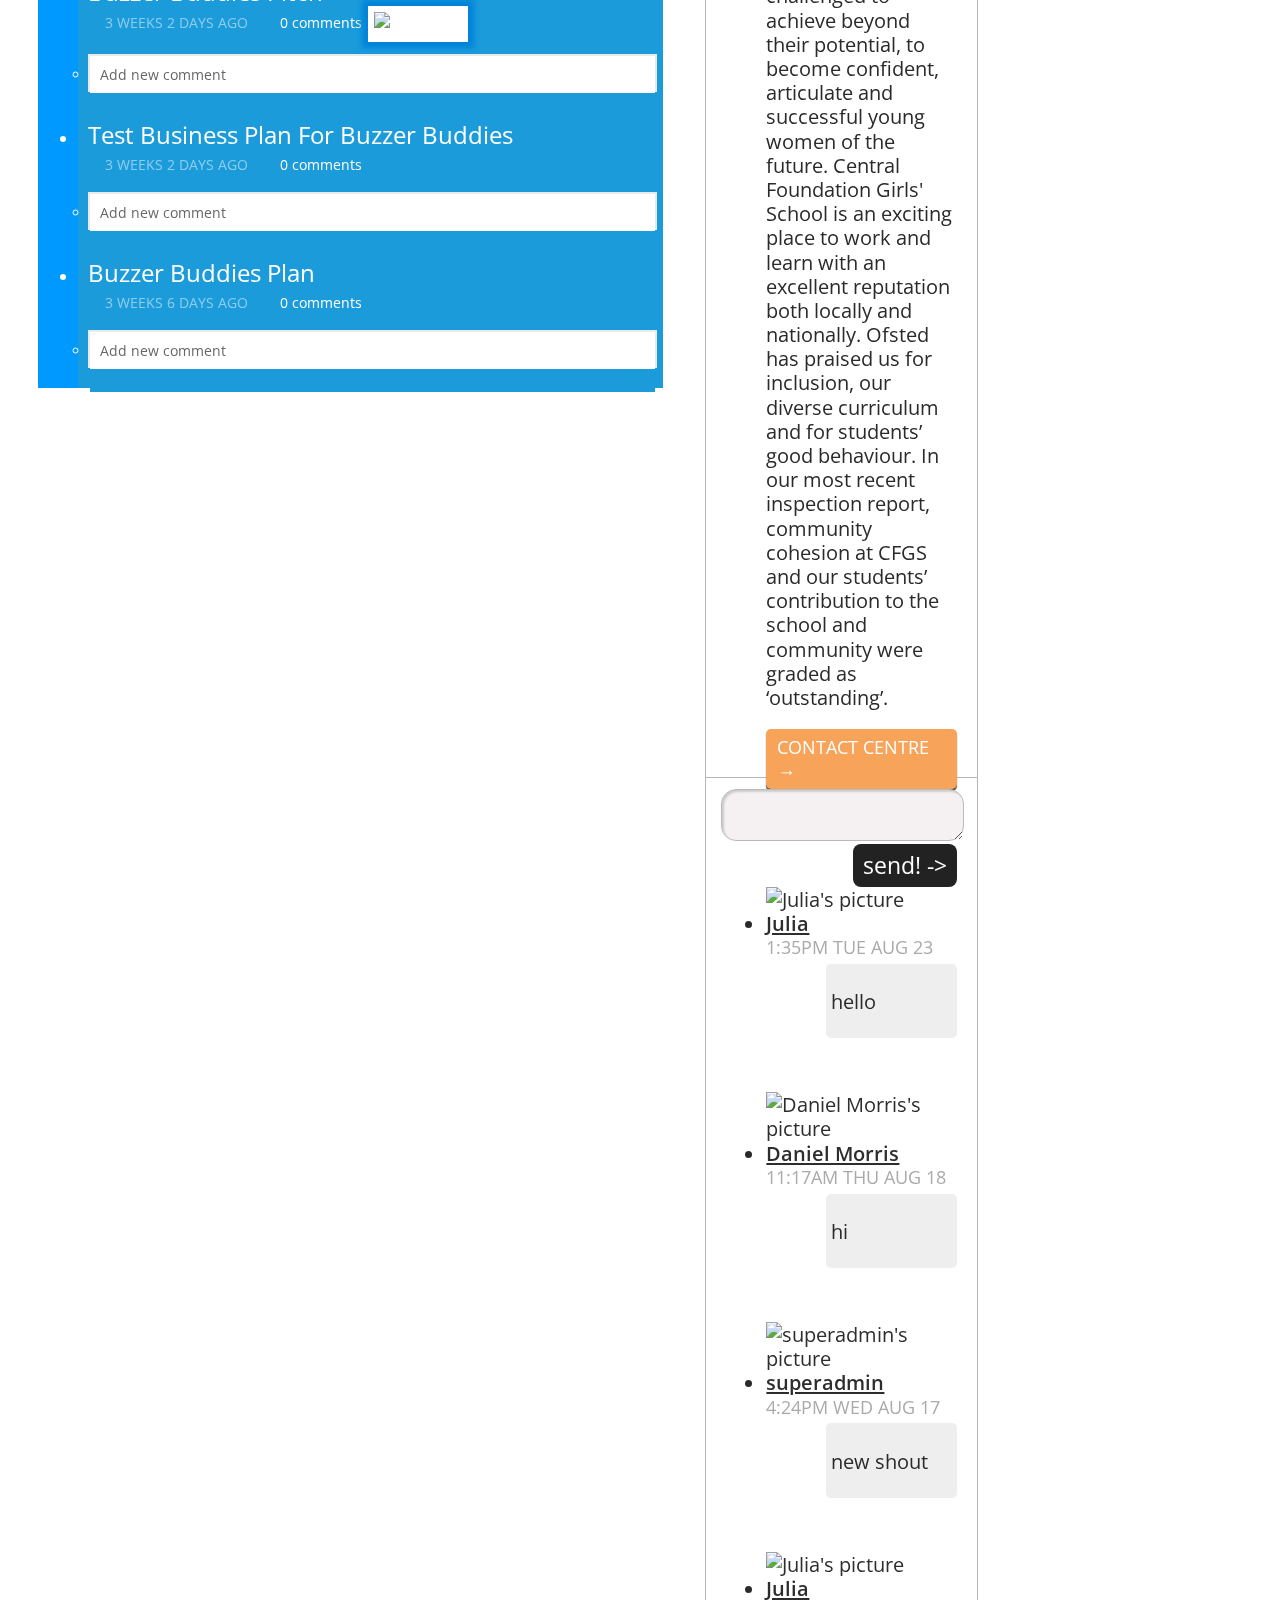
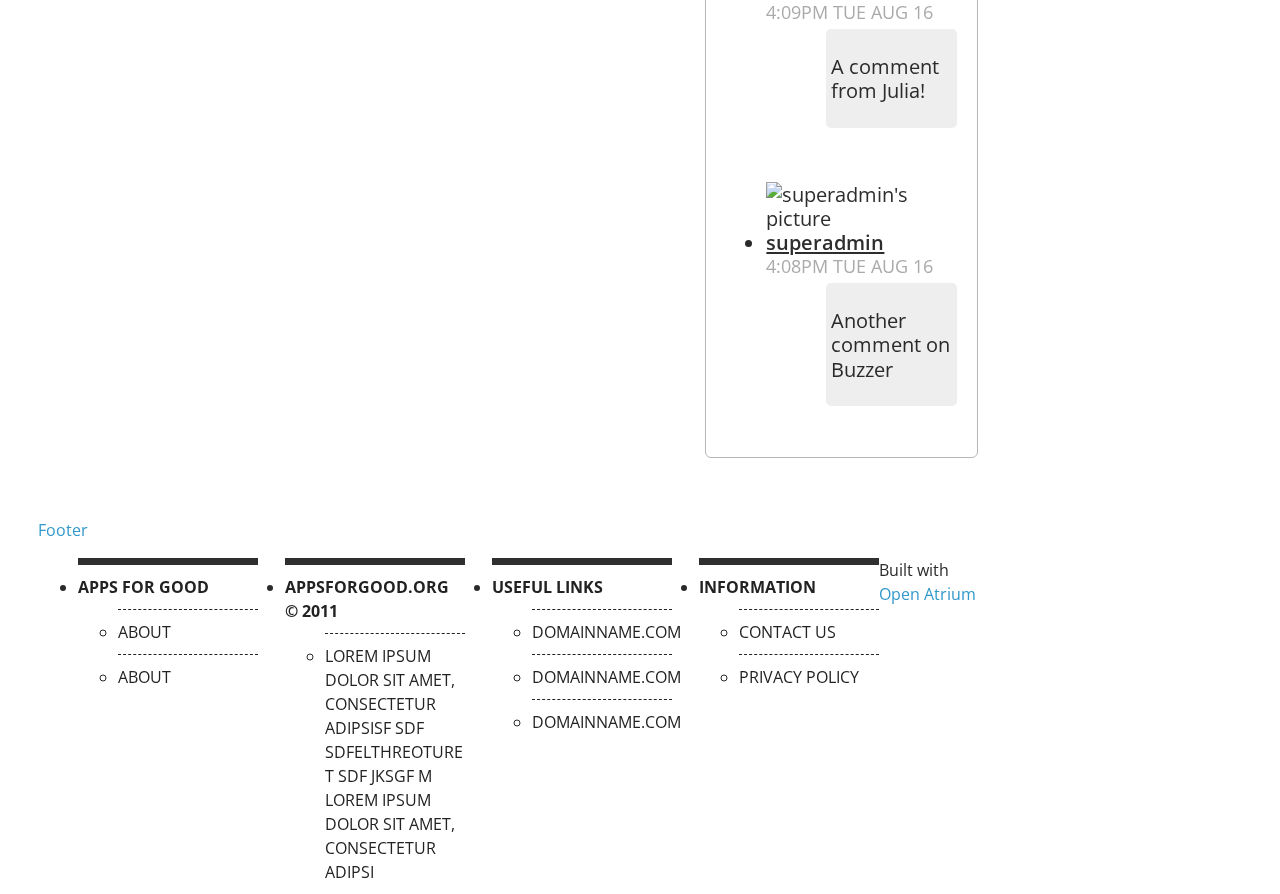
==== commit 981c570a: "Don't like the look of it, but included get satisfaction widget button" ====
--- a/source-copy.html
+++ b/source-copy.html
@@ -923,7 +923,24 @@
      }());
   </script> 
   </body> 
+
+<script type="text/javascript" charset="utf-8">
+  var is_ssl = ("https:" == document.location.protocol);
+  var asset_host = is_ssl ? "https://s3.amazonaws.com/getsatisfaction.com/" : "http://s3.amazonaws.com/getsatisfaction.com/";
+  document.write(unescape("%3Cscript src='" + asset_host + "javascripts/feedback-v2.js' type='text/javascript'%3E%3C/script%3E"));
+</script>
+
+<script type="text/javascript" charset="utf-8">
+  var feedback_widget_options = {};
+
+  feedback_widget_options.display = "overlay";  
+  feedback_widget_options.company = "apps_for_good";
+  feedback_widget_options.placement = "left";
+  feedback_widget_options.color = "#65009e";
+  feedback_widget_options.style = "idea";
+  var feedback_widget = new GSFN.feedback_widget(feedback_widget_options);
+</script>
 </html> 
     
   </div> 
-</div>+</div>
--- a/css/style.css
+++ b/css/style.css
@@ -1224,7 +1224,7 @@
 	display: block;
 	text-align: right;
 	font-size: 1.2em;
-	margin: 0 0 20px 0;
+	margin: 0 0 40px 0;
 }
 	#header-sec-links ul li {
 		margin-top: 2px;
@@ -1240,8 +1240,8 @@
 			width: 25px; 
 			position: relative; 
 			top: .5em;
-			filter: alpha(opacity=50);
-			opacity: 0.5;
+			filter: alpha(opacity=60);
+			opacity: 0.6;
 		}	
 		#header-sec-links ul li a:hover {
 			color: white;
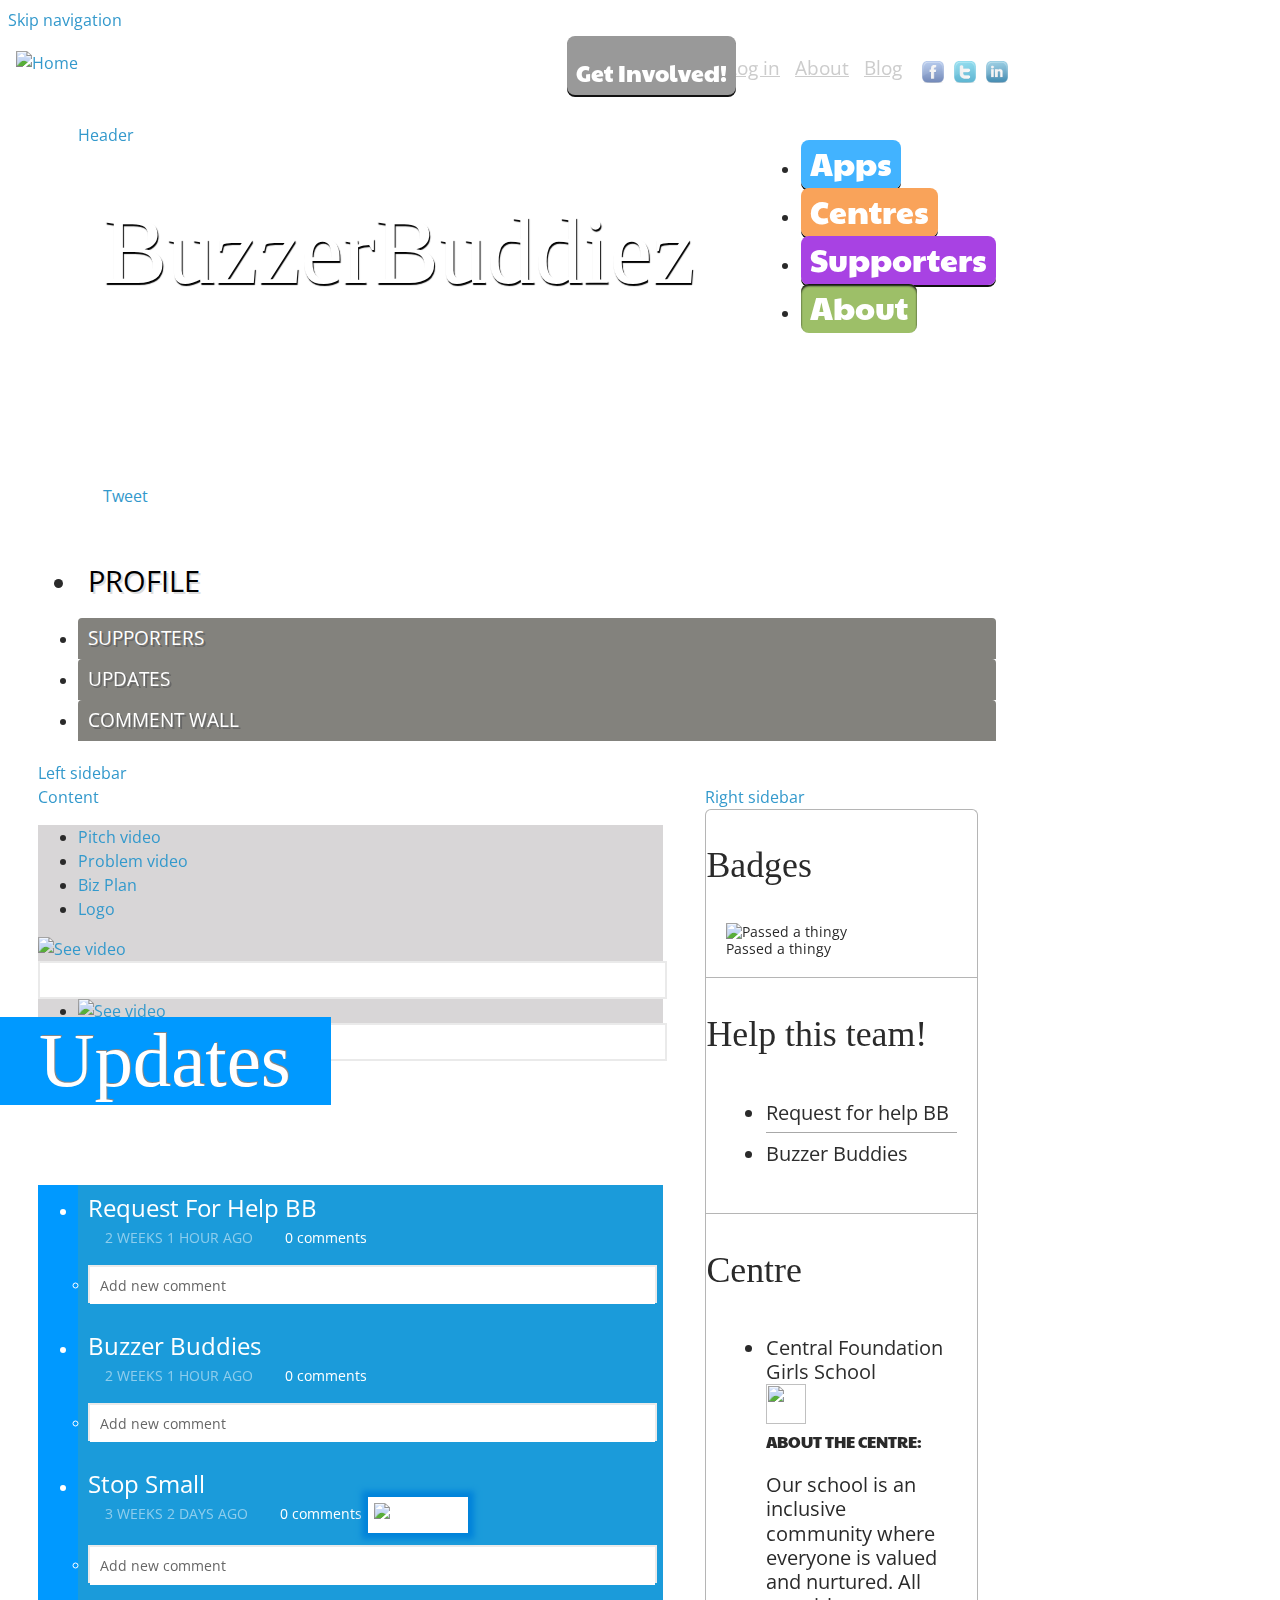
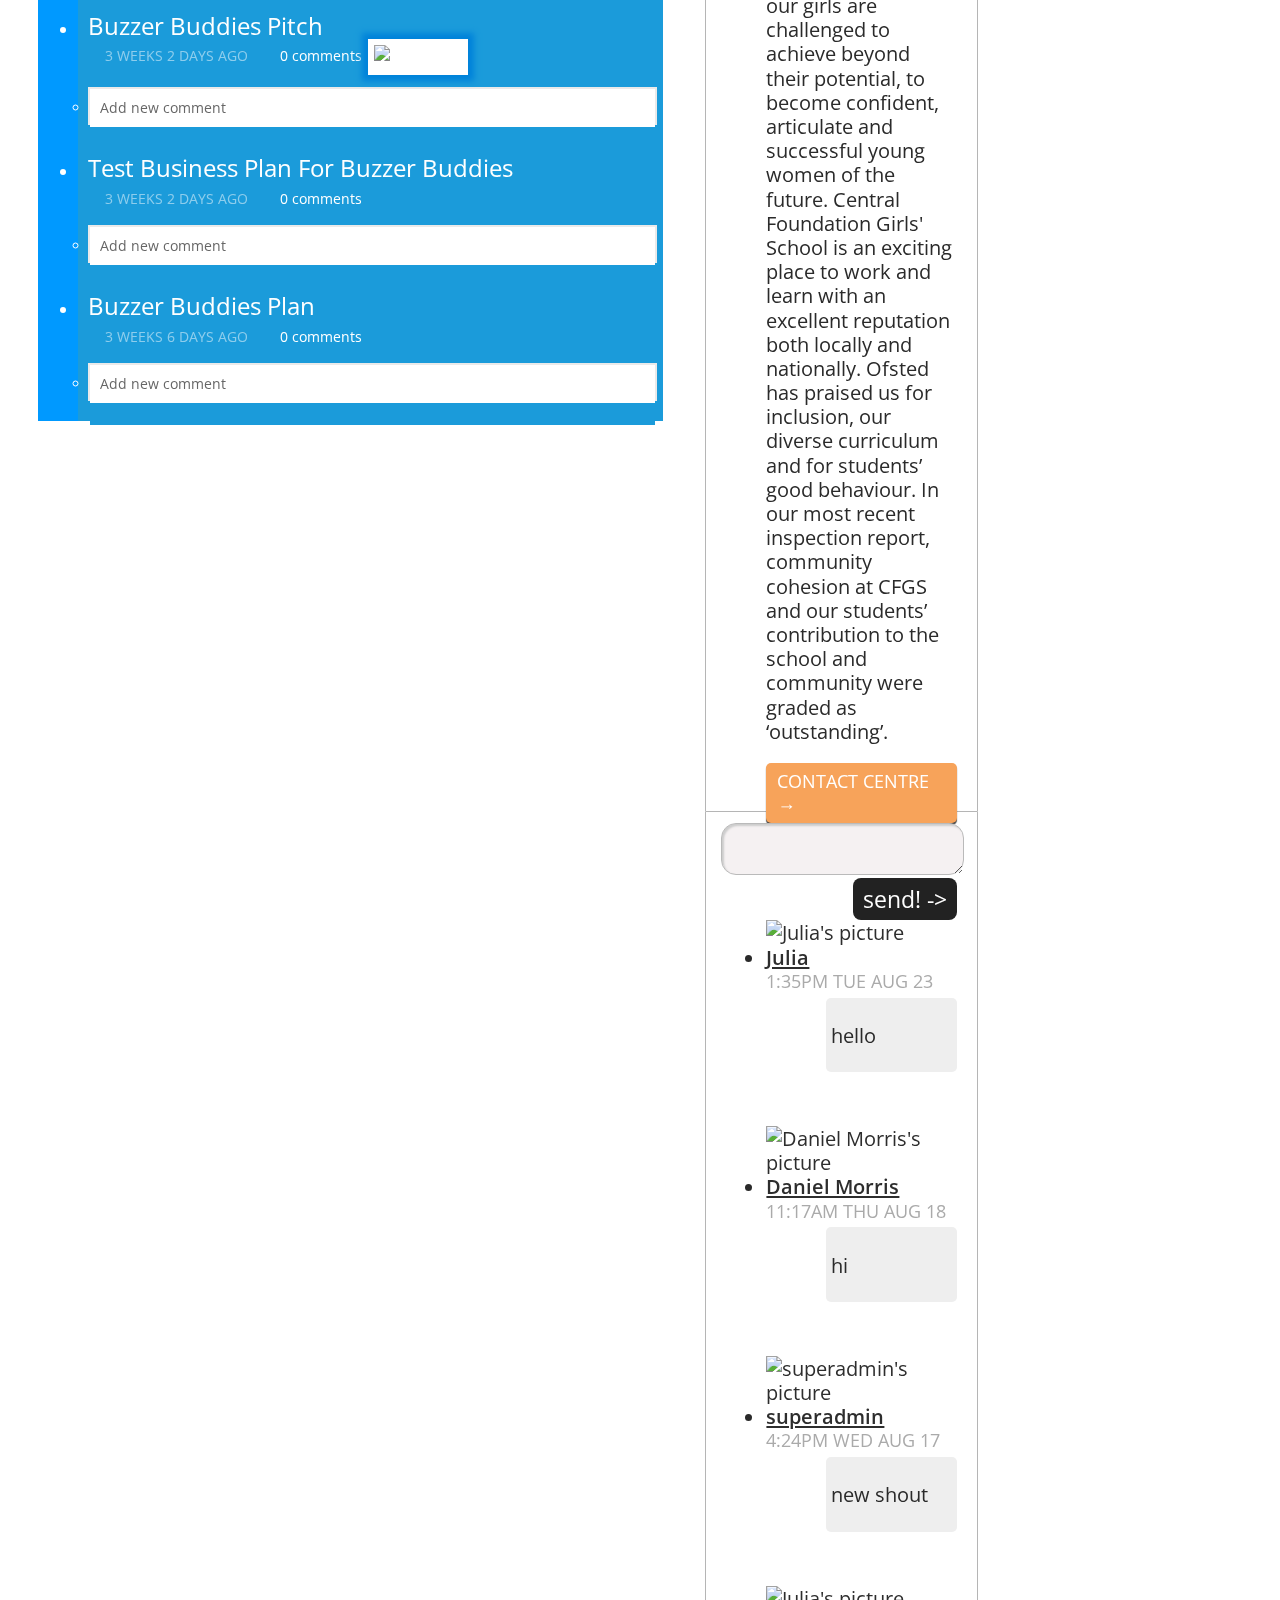
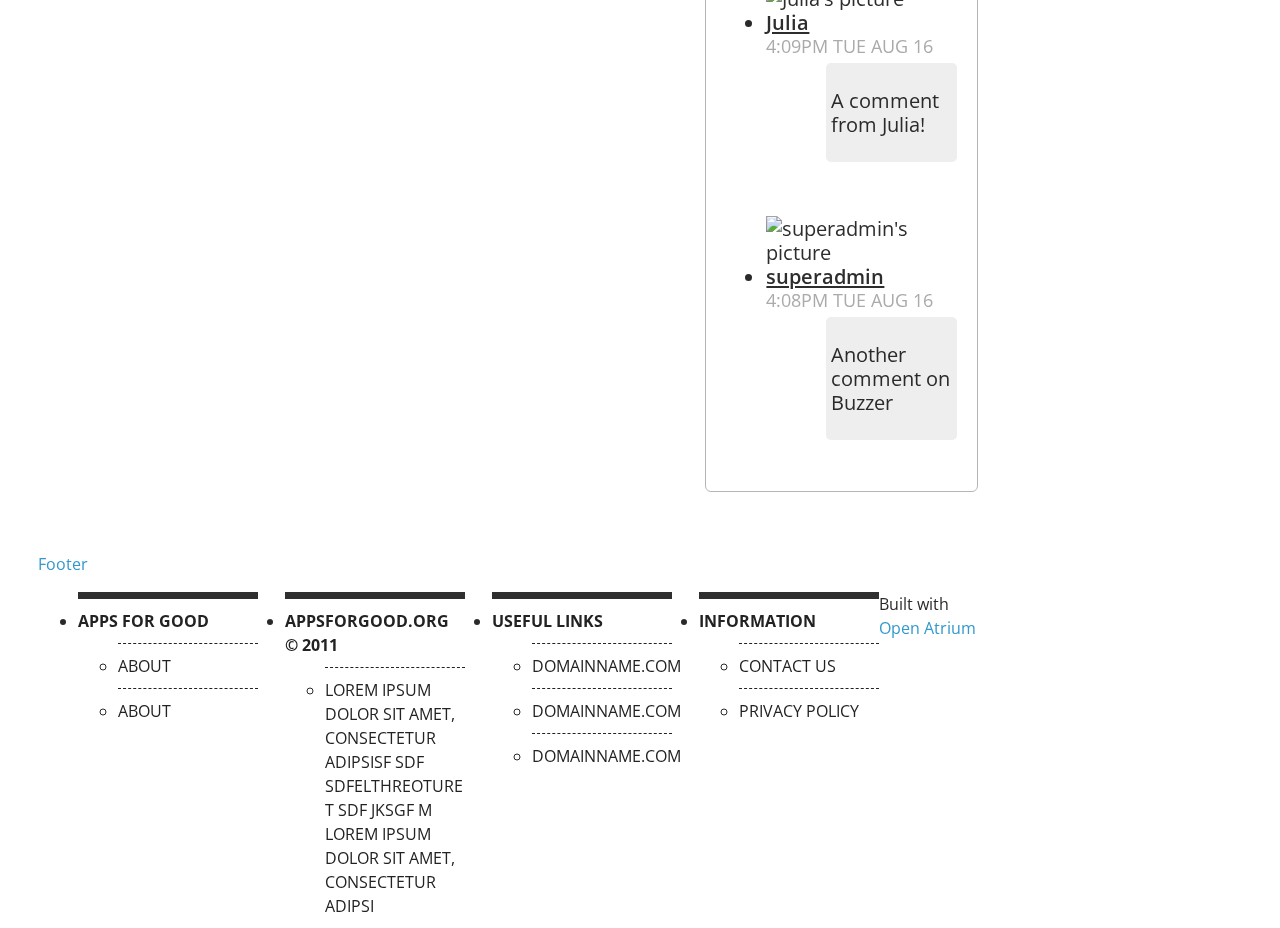
==== commit 169319bd: "Further header tweaks" ====
--- a/source-copy.html
+++ b/source-copy.html
@@ -104,6 +104,7 @@
         <div id='header-sec-links'>
 			<ul class="">
 				<li id="get-involved" class="first"><a href="/get-involved">Get involved!</a></li>
+				<li class="link"><a href="/about">Log in</a></li>
 				<li class="link"><a href="/about">About</a></li>
 				<li class="link"><a href="/blog">Blog</a></li>
 				<li class="icon"><a href="http://www.facebook.com/appsforgood" title="Like us on Facebook"><img src="images/facebook_32.png" alt="facebook icon" /></a></li>
@@ -123,7 +124,7 @@
             <a class='context-block-region' id='context-block-region-header'>Header</a> 
       
  
-<div  id="block-atrium-account" class="block block-atrium" style="display: none"> 
+<div  id="block-atrium-account" class="block block-atrium" style="display: none;"> 
   
   
       <div class='block-content clear-block '> 
@@ -199,9 +200,7 @@
       <div id='page-title' class='limiter clear-block'> 
       
         <!--<a href="http://apps4good.neontribe.org/buzzerbuddiez/dashboard#help-text" id="help-toggler" class="toggler active">Help</a>--> 
-        <h1 class='page-title '> 
-          BuzzerBuddiez</h1> 
-
+        <h1 class='page-title '>BuzzerBuddiez</h1> 
         <span class='header-description'> 
           Brooklyn squid VHS etsy terry richardson. Bicycle rights art party lo-fi seitan aesthetic fixie. Wes anderson mlkshk photo booth trust fund viral artisan, stumptown homo messenger bag art party.
 		</span> 
@@ -214,7 +213,7 @@
 				<script type="IN/Share" data-url="THISURL" data-counter="right"></script>
 			</div>
 			<div id="prof-soc-fb">
-				<iframe src="http://www.facebook.com/plugins/like.php?app_id=257982384223968&amp;href=THISURL&amp;send=false&amp;layout=standard&amp;width=360&amp;show_faces=false&amp;action=like&amp;colorscheme=dark&amp;font=lucida+grande&amp;height=25" scrolling="no" frameborder="0" style="border:none; overflow:hidden; width:360px; height:25px;" allowTransparency="true"></iframe></div>
+				<iframe src="http://www.facebook.com/plugins/like.php?app_id=257982384223968&amp;href=THISURL&amp;send=false&amp;layout=standard&amp;width=360&amp;show_faces=false&amp;action=like&amp;colorscheme=dark&amp;font=lucida+grande&amp;height=25" scrolling="no" frameborder="0" style="border:none; overflow:hidden; width:360px; height:25px; color: white;" allowTransparency="true"></iframe></div>
 		</div>
         
       </div> 
--- a/css/style.css
+++ b/css/style.css
@@ -1236,12 +1236,13 @@
 			text-decoration: underline;
 		}
 		#header-sec-links ul li img {
-			height: 25px; 
-			width: 25px; 
+			margin-left: 5px;
+			height: 22px; 
+			width: 22px; 
 			position: relative; 
-			top: .5em;
-			filter: alpha(opacity=60);
-			opacity: 0.6;
+			top: .4em;
+			filter: alpha(opacity=70);
+			opacity: 0.7;
 		}	
 		#header-sec-links ul li a:hover {
 			color: white;
@@ -1252,7 +1253,10 @@
 				opacity: 1;
 			}	
 
-#get-involved a {
+#header-sec-links ul li#get-involved a {
+	position: absolute;
+	right: 260px;
+	top: 5px;
 	color: white;
 	font-size: 1.2em;
 	text-transform: capitalize;
@@ -1268,14 +1272,12 @@
 	text-decoration: none;
 	font-family: 'Paytone One', sans-serif;
 }
-	#get-involved:hover a {
+	#header-sec-links ul li#get-involved a:hover {
 		box-shadow: 0 0 8px 5px rgba(200, 200, 200, 1);
 		text-decoration: none;
+		padding-top: 30px;
+		top: 5px;
 	}
-
-#header-sec-links ul li#get-involved a:hover {
-	text-decoration: none;
-}
 
 #header-links li:hover a {
 	box-shadow: 0 0 8px 5px rgba(200, 200, 200, 1);
@@ -1296,3 +1298,7 @@
 	#prof-soc-fb {
 		margin: 0 0 0 15px; 
 	}
+
+#page-title h1 {
+	font-size: 6em;
+}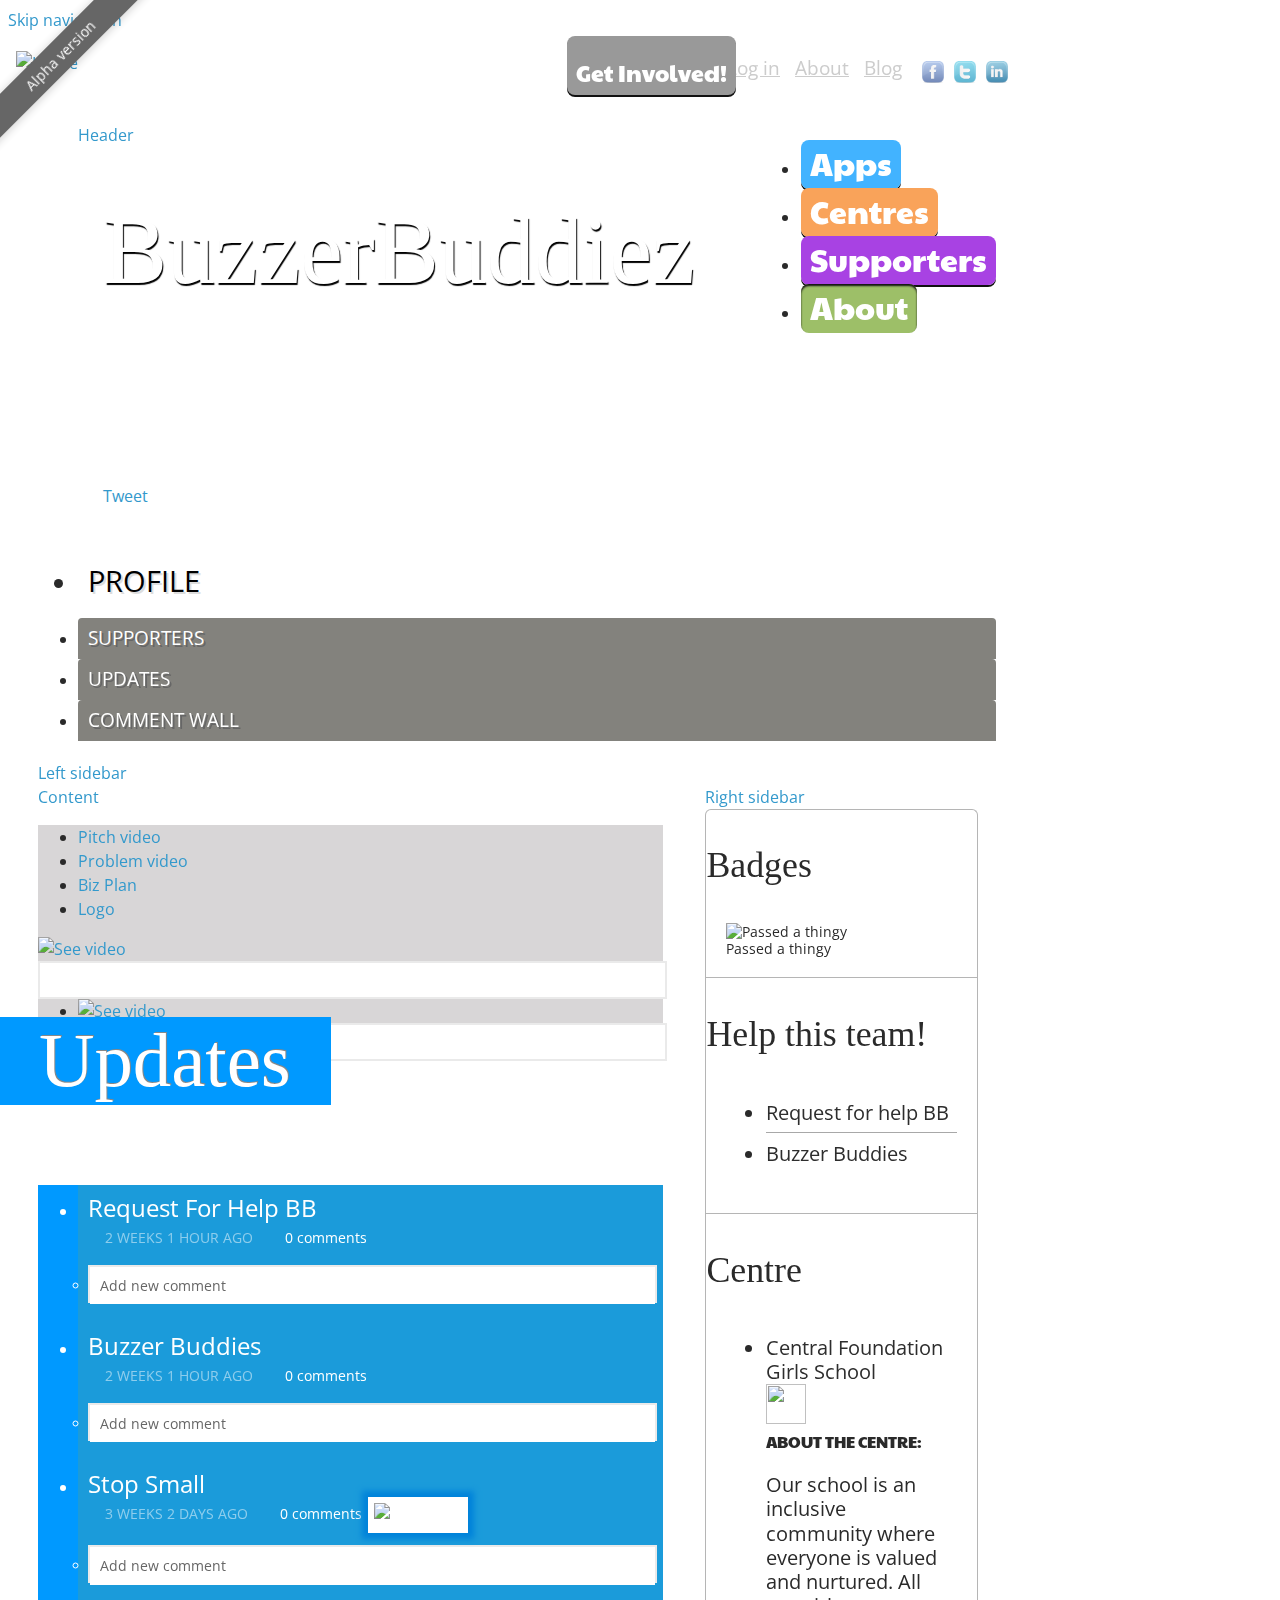
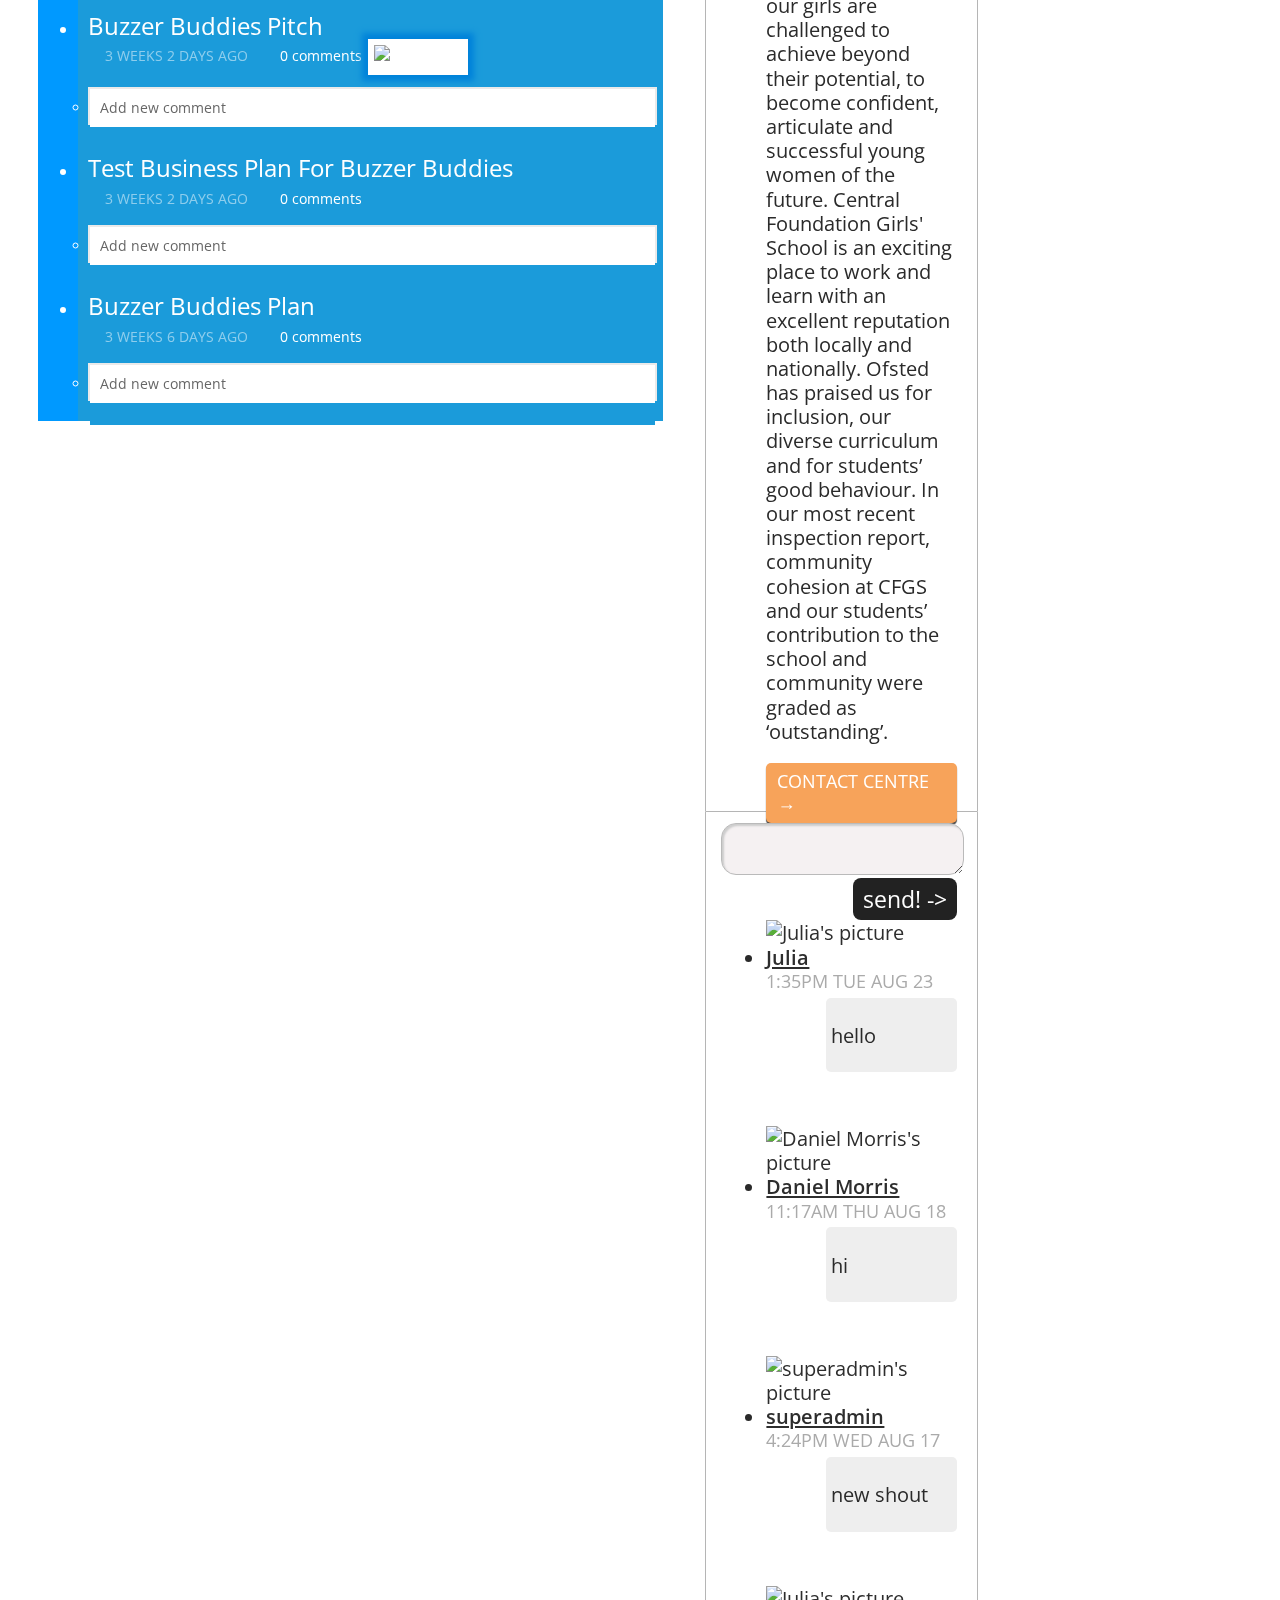
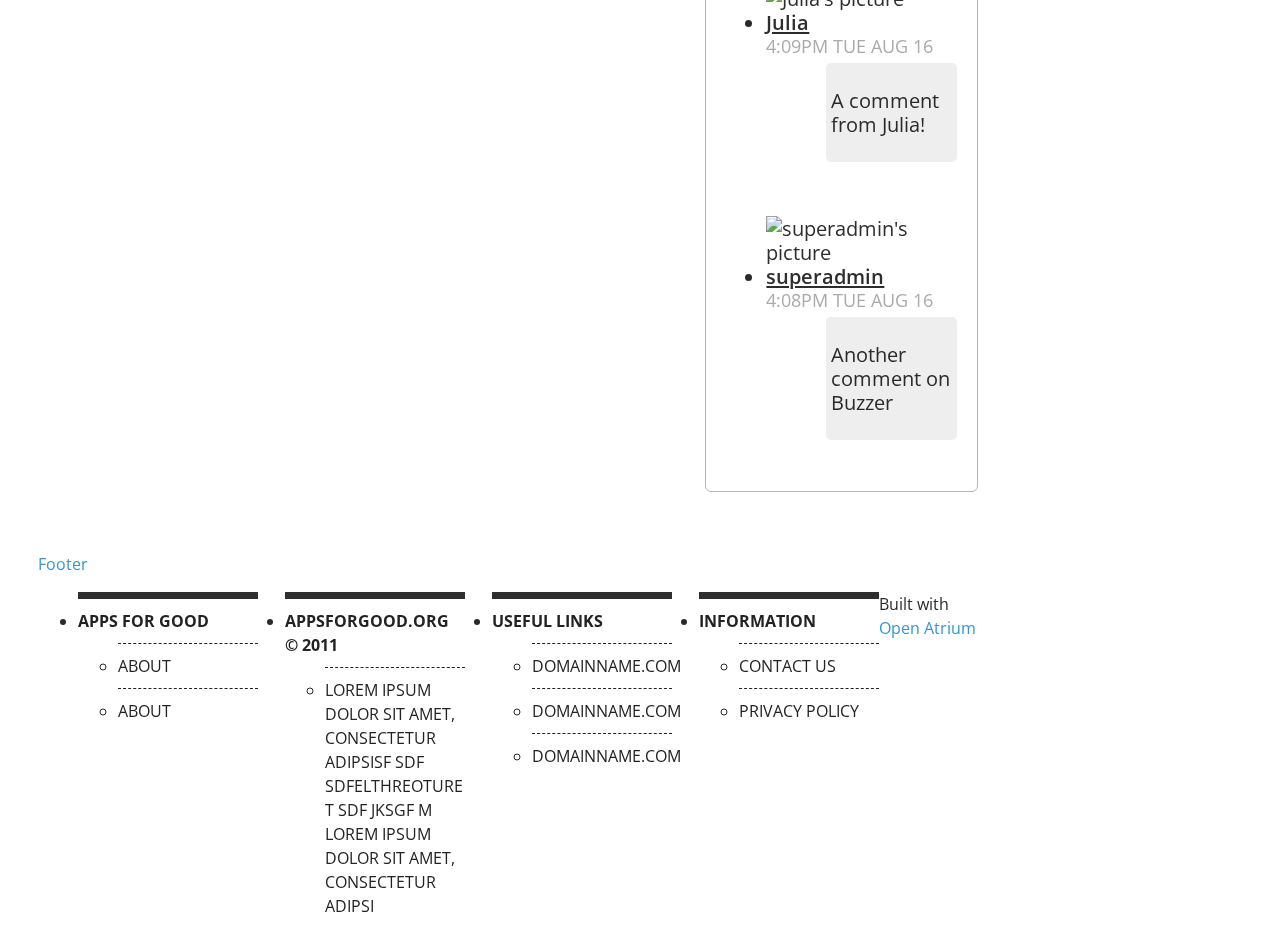
==== commit 5aa778ea: ""Alpha platform" corner banner prompting for feedback" ====
--- a/source-copy.html
+++ b/source-copy.html
@@ -898,8 +898,13 @@
  
  
   
-        <div class='footer-message'>Built with <a href="http://www.openatrium.com">Open Atrium</a></div>  </div> 
-  
+	<div class='footer-message'>Built with <a href="http://www.openatrium.com">Open Atrium</a></div>  </div> 
+  
+	<a id="progress-banner" href="http://getsatisfaction.com/apps_for_good/products/apps_for_good_afg_website">
+	  <span>Alpha version</span>
+	  <span>Give us feedback!</span>
+	</a>
+
   <div id="fb-root"></div><script type="text/javascript"> 
      window.fbAsyncInit = function() {
        FB.init({
@@ -910,9 +915,6 @@
          channelUrl: "http://apps4good.neontribe.org/fb_social/channel",
        });
        
-       
-       
-         
      };
      (function() {
        var e = document.createElement('script'); 
@@ -921,24 +923,7 @@
        document.getElementById('fb-root').appendChild(e);
      }());
   </script> 
-  </body> 
-
-<script type="text/javascript" charset="utf-8">
-  var is_ssl = ("https:" == document.location.protocol);
-  var asset_host = is_ssl ? "https://s3.amazonaws.com/getsatisfaction.com/" : "http://s3.amazonaws.com/getsatisfaction.com/";
-  document.write(unescape("%3Cscript src='" + asset_host + "javascripts/feedback-v2.js' type='text/javascript'%3E%3C/script%3E"));
-</script>
-
-<script type="text/javascript" charset="utf-8">
-  var feedback_widget_options = {};
-
-  feedback_widget_options.display = "overlay";  
-  feedback_widget_options.company = "apps_for_good";
-  feedback_widget_options.placement = "left";
-  feedback_widget_options.color = "#65009e";
-  feedback_widget_options.style = "idea";
-  var feedback_widget = new GSFN.feedback_widget(feedback_widget_options);
-</script>
+</body> 
 </html> 
     
   </div> 
--- a/css/style.css
+++ b/css/style.css
@@ -1301,4 +1301,77 @@
 
 #page-title h1 {
 	font-size: 6em;
-}+}
+
+/* progress banner */
+
+#progress-banner {
+	-moz-transition-property: opacity;
+	-webkit-transition-property: opacity;
+	-o-transition-property: opacity;
+	transition-property: opacity;
+	-moz-transition-duration: 0.5s;
+	-webkit-transition-duration: 0.5s;
+	-o-transition-duration: 0.5s;
+	transition-duration: 0.5s;
+	opacity: 1;
+	color: white;
+	left: -65px;
+	height: 30px;
+	top: 40px;
+	position: absolute;
+	text-decoration: none;
+	width: 250px;
+	-moz-transform: rotate(-45deg);
+	-webkit-transform: rotate(-45deg);
+	-o-transform: rotate(-45deg);
+	-ms-transform: rotate(-45deg);
+	transform: rotate(-45deg);
+}
+#progress-banner span {
+	background: #666;
+	font-size: 14px;
+	left: 0;
+	padding: 5px 0;
+	position: absolute;
+	text-align: center;
+	width: 250px;
+	-moz-box-shadow: rgba(0, 0, 0, 0.2) 1px 1px 10px;
+	-webkit-box-shadow: rgba(0, 0, 0, 0.2) 1px 1px 10px;
+	-o-box-shadow: rgba(0, 0, 0, 0.2) 1px 1px 10px;
+	box-shadow: rgba(0, 0, 0, 0.2) 1px 1px 10px;
+	-moz-transition-property: opacity;
+	-webkit-transition-property: opacity;
+	-o-transition-property: opacity;
+	transition-property: opacity;
+	-moz-transition-duration: 1s;
+	-webkit-transition-duration: 1s;
+	-o-transition-duration: 1s;
+	transition-duration: 1s;
+}
+#progress-banner span:last-child {
+	background: #A842E3;
+	opacity: 0;
+}
+#progress-banner:hover span:first-child {
+	opacity: 0;
+}
+#progress-banner:hover span:last-child {
+	opacity: 1;
+}
+@media all and (-webkit-transform-3d) {
+	#progress-banner span {
+		opacity: 1 !important;
+		-webkit-backface-visibility: hidden;
+		-webkit-transition: -webkit-transform 1s;
+	}
+	#progress-banner span:last-child {
+		-webkit-transform: rotateX(180deg);
+	}
+	#progress-banner:hover span:first-child {
+		-webkit-transform: rotateX(180deg);
+	}
+	#progress-banner:hover span:last-child {
+		-webkit-transform: rotateX(360deg);
+	}
+}
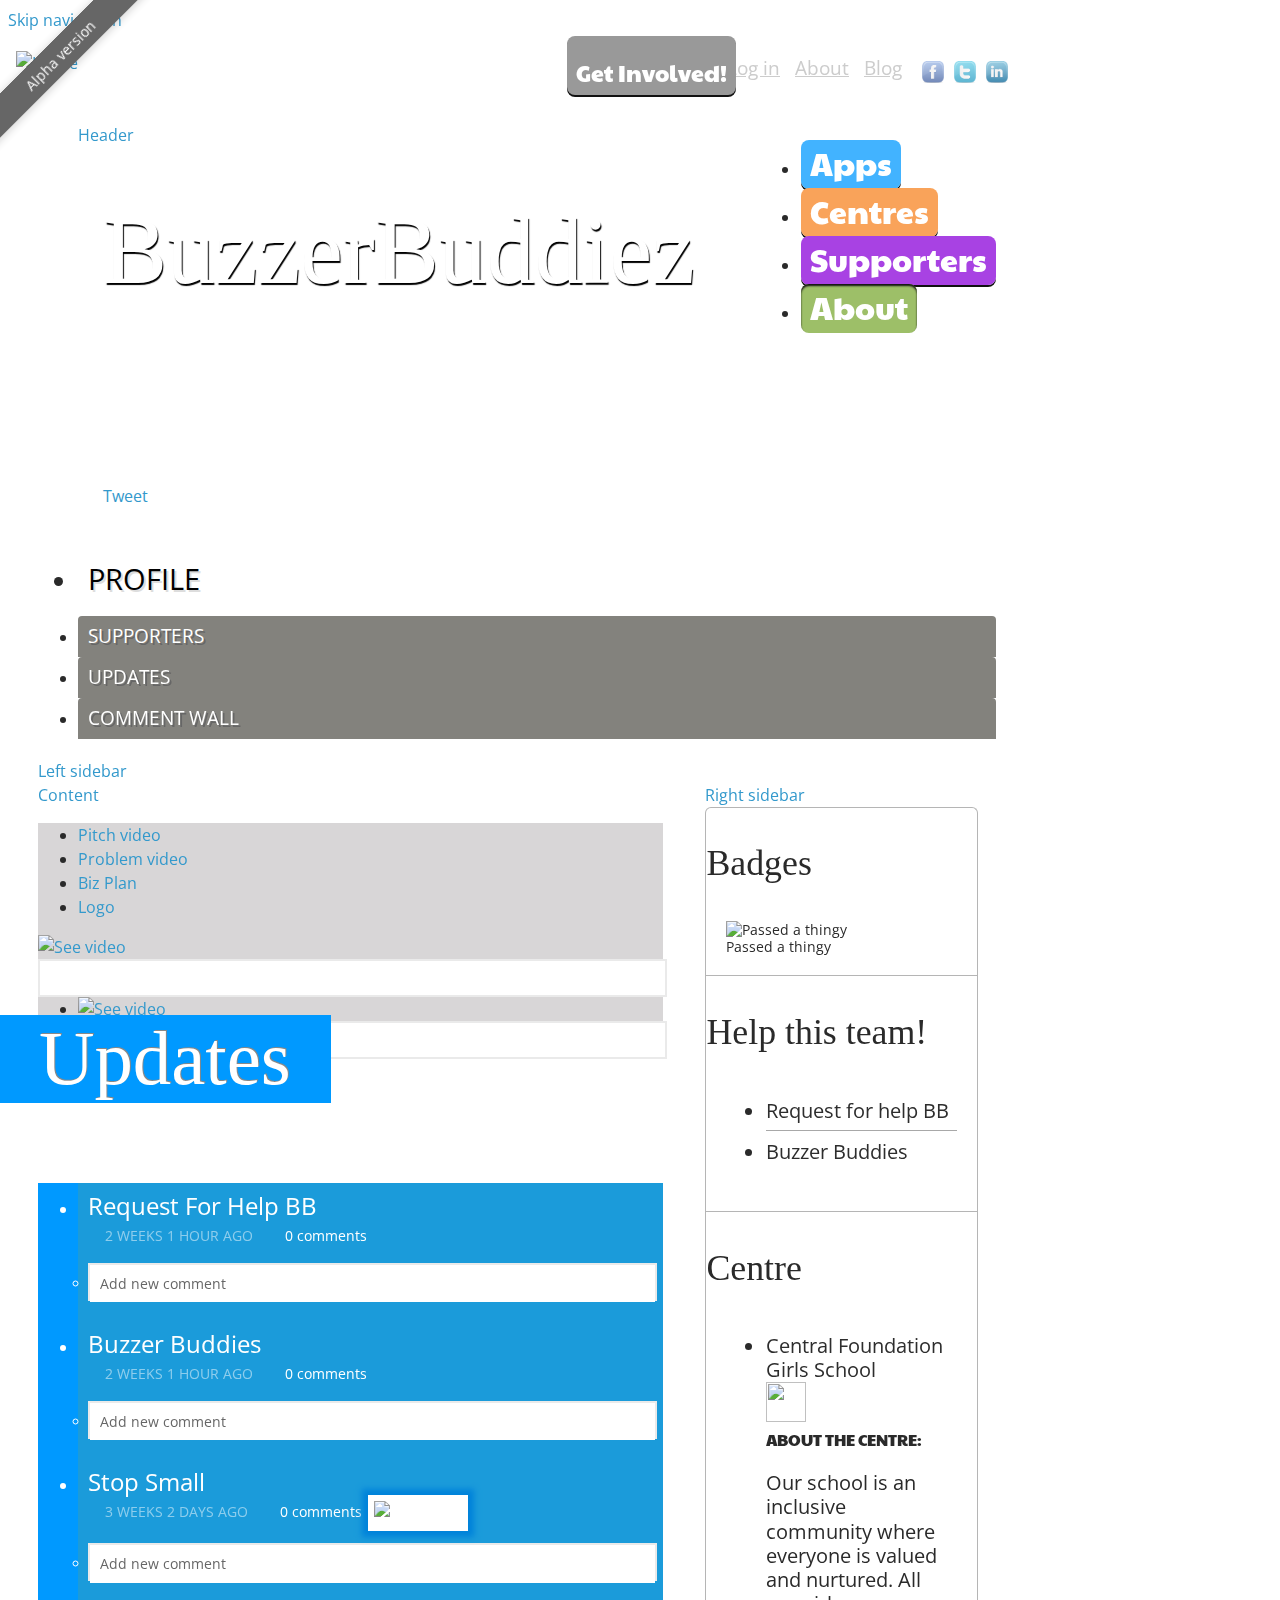
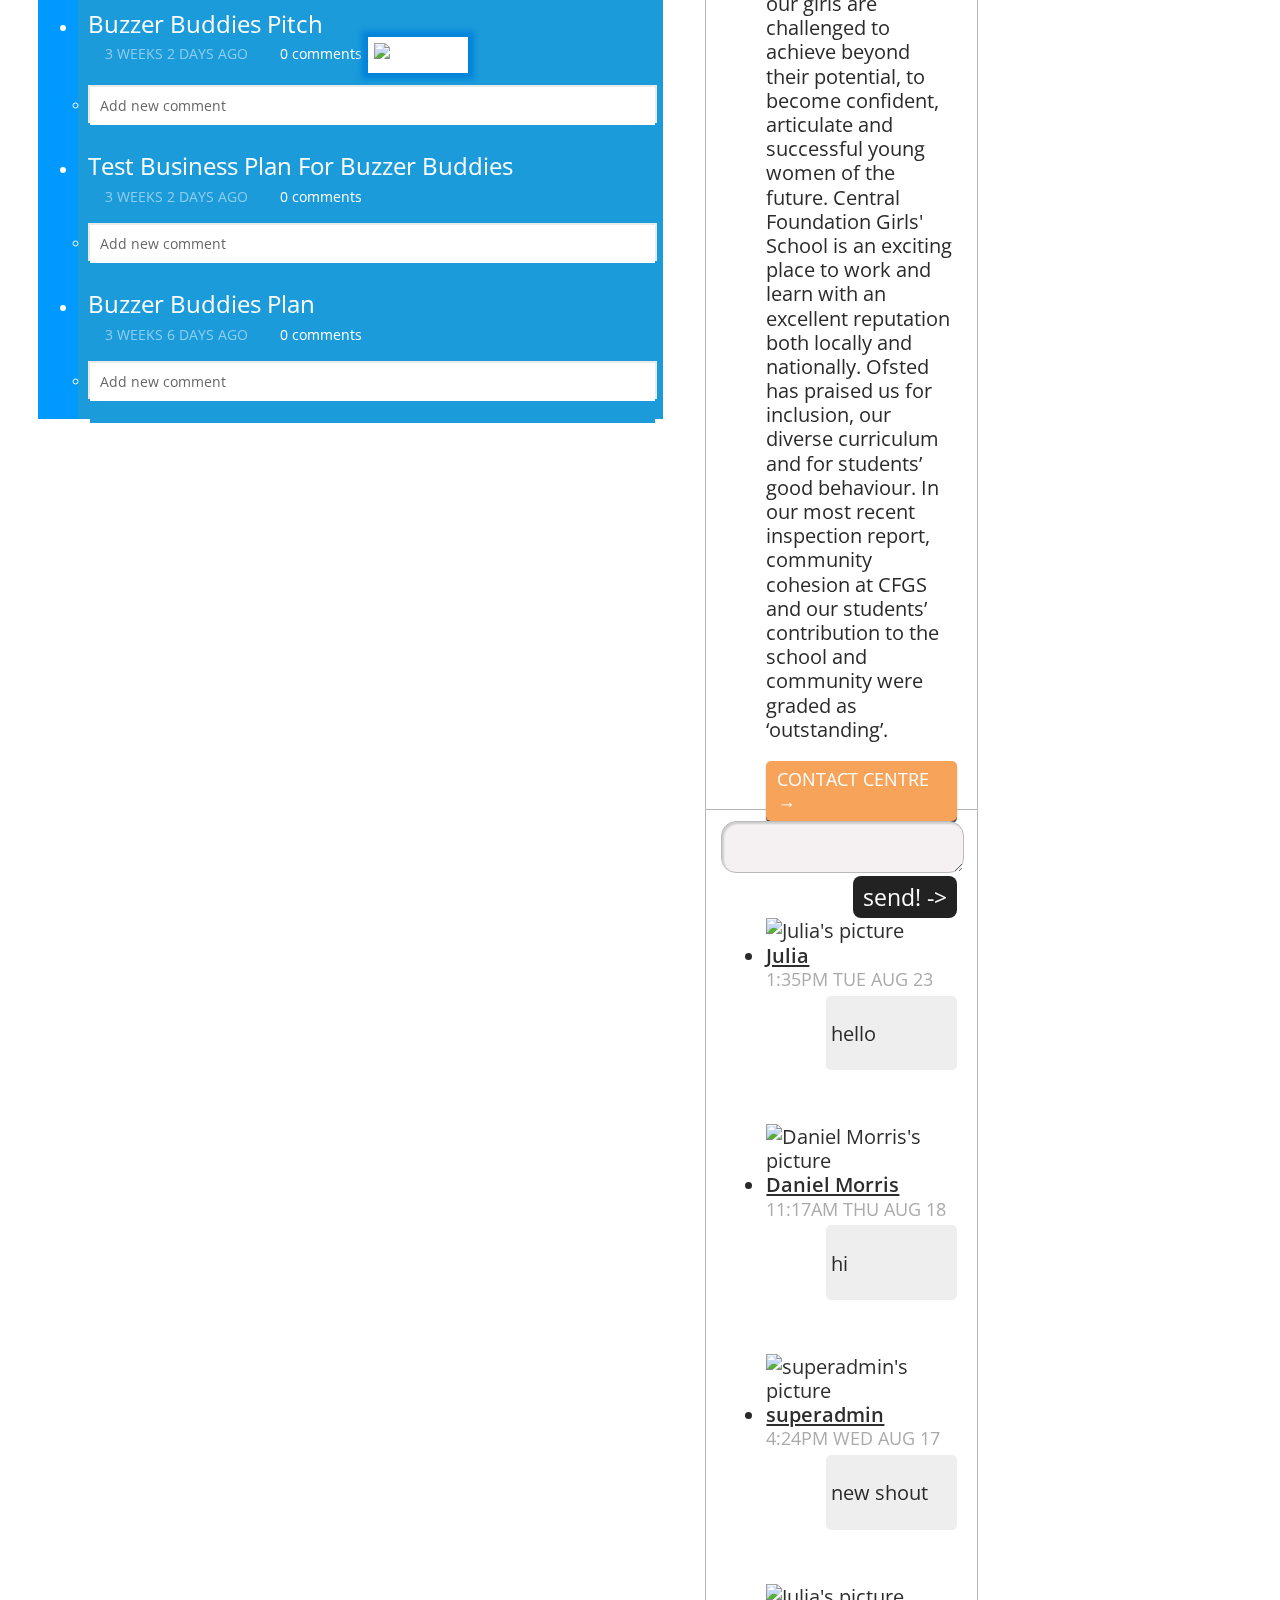
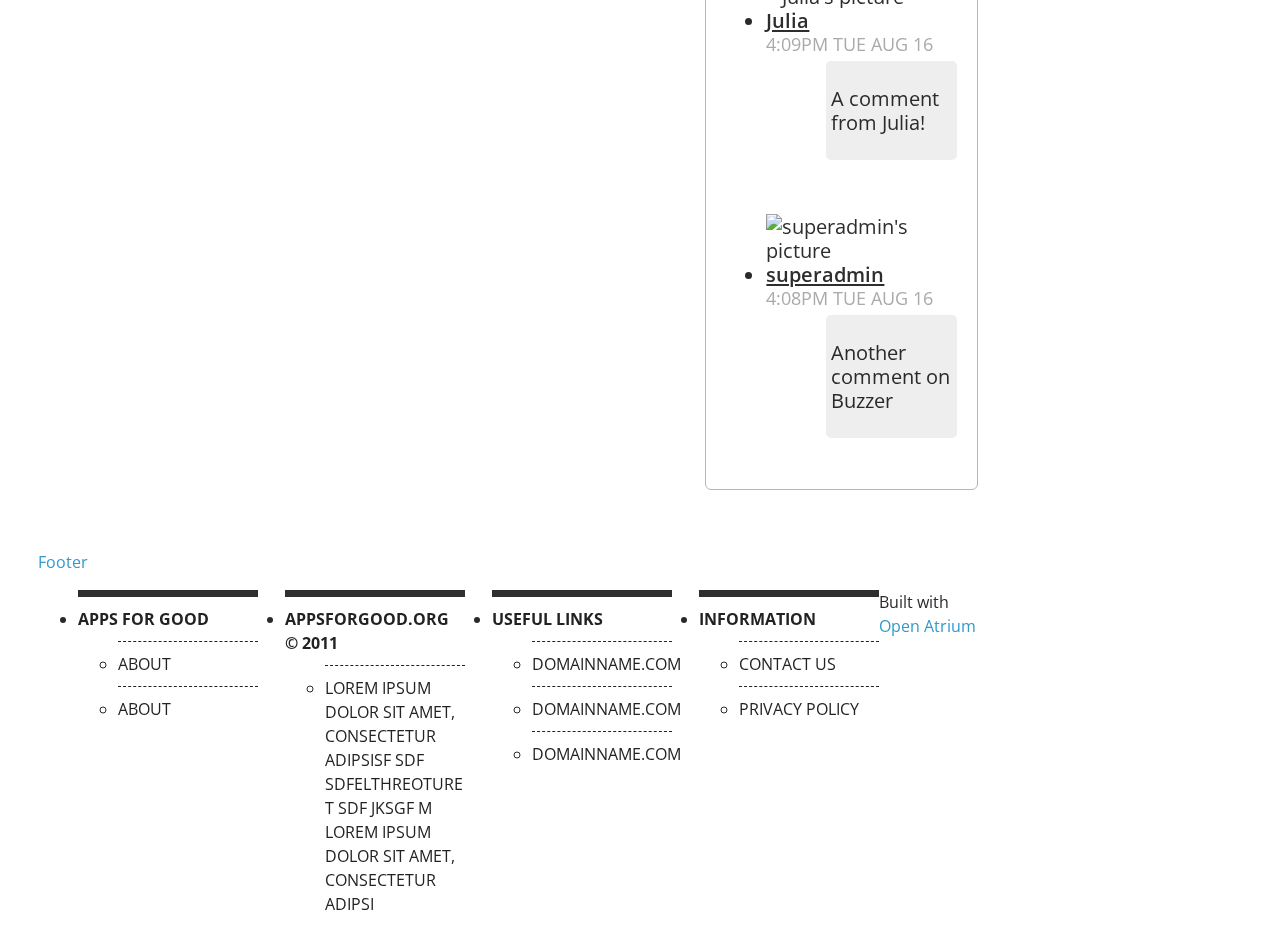
==== commit 4b4ccabe: "Change facebook like widget to short version w/ count" ====
--- a/source-copy.html
+++ b/source-copy.html
@@ -213,7 +213,8 @@
 				<script type="IN/Share" data-url="THISURL" data-counter="right"></script>
 			</div>
 			<div id="prof-soc-fb">
-				<iframe src="http://www.facebook.com/plugins/like.php?app_id=257982384223968&amp;href=THISURL&amp;send=false&amp;layout=standard&amp;width=360&amp;show_faces=false&amp;action=like&amp;colorscheme=dark&amp;font=lucida+grande&amp;height=25" scrolling="no" frameborder="0" style="border:none; overflow:hidden; width:360px; height:25px; color: white;" allowTransparency="true"></iframe></div>
+				<iframe src="http://www.facebook.com/plugins/like.php?app_id=260742727279643&amp;href&amp;send=false&amp;layout=button_count&amp;show_faces=false&amp;action=like&amp;colorscheme=dark&amp;font&amp;height=21" scrolling="no" frameborder="0" style="border:none; overflow:hidden; height:21px;" allowTransparency="true"></iframe>
+			</div>
 		</div>
         
       </div> 
--- a/css/style.css
+++ b/css/style.css
@@ -1284,19 +1284,18 @@
 }
 
 #prof-soc-widgets {
-	margin: 10px 0 0 0;
+	margin: 12px 0 0 0;
 }
 	#prof-soc-widgets div {
 		float: left; 
 	}
 	#prof-soc-tw {
-		margin-top: 2px;
 	}
 	#prof-soc-li {
-		margin: 2px 0 0 5px;
+		margin-left: 5px;
 	}
 	#prof-soc-fb {
-		margin: 0 0 0 15px; 
+		margin-left: 15px;
 	}
 
 #page-title h1 {
@@ -1327,6 +1326,10 @@
 	-o-transform: rotate(-45deg);
 	-ms-transform: rotate(-45deg);
 	transform: rotate(-45deg);
+
+	-moz-box-shadow: inset 2px 2px 10px #333;
+	-webkit-box-shadow: inset 2px 2px 10px #333;
+	box-shadow: inset 2px 2px 10px #333;
 }
 #progress-banner span {
 	background: #666;
